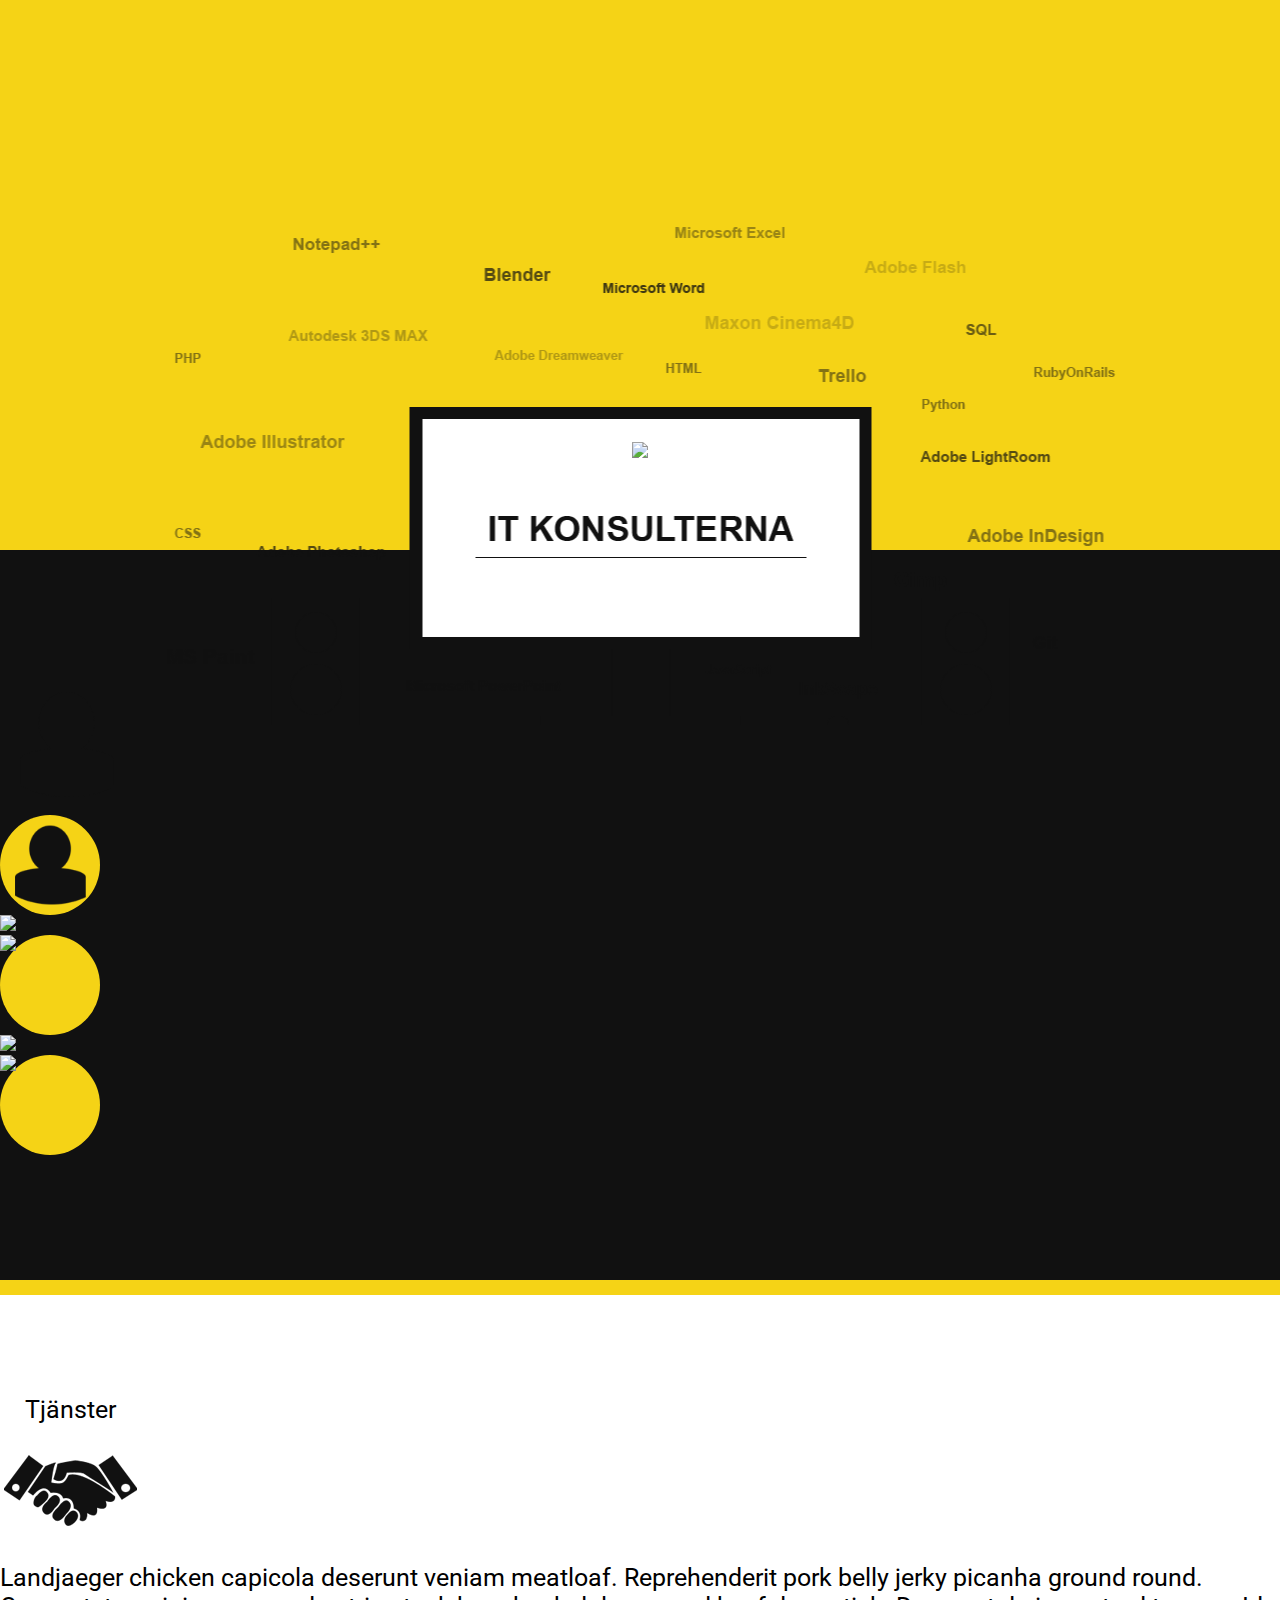
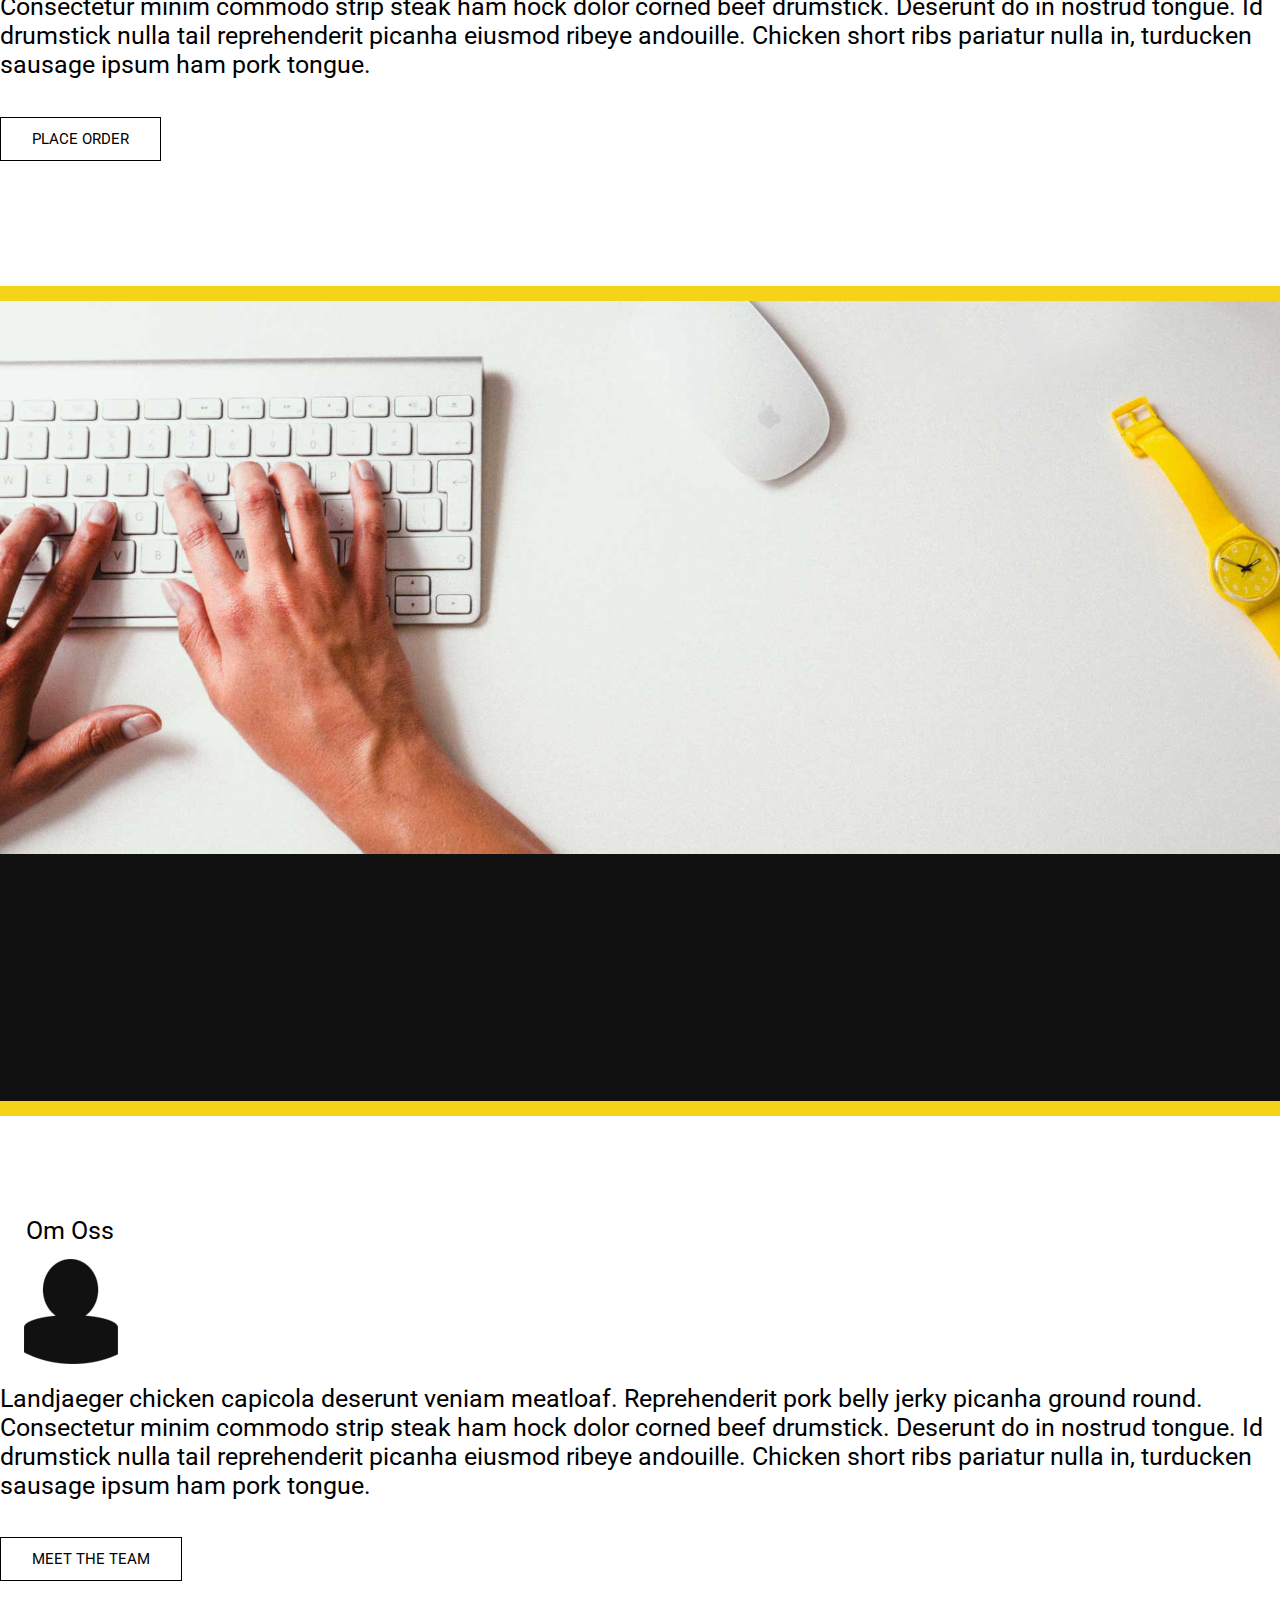
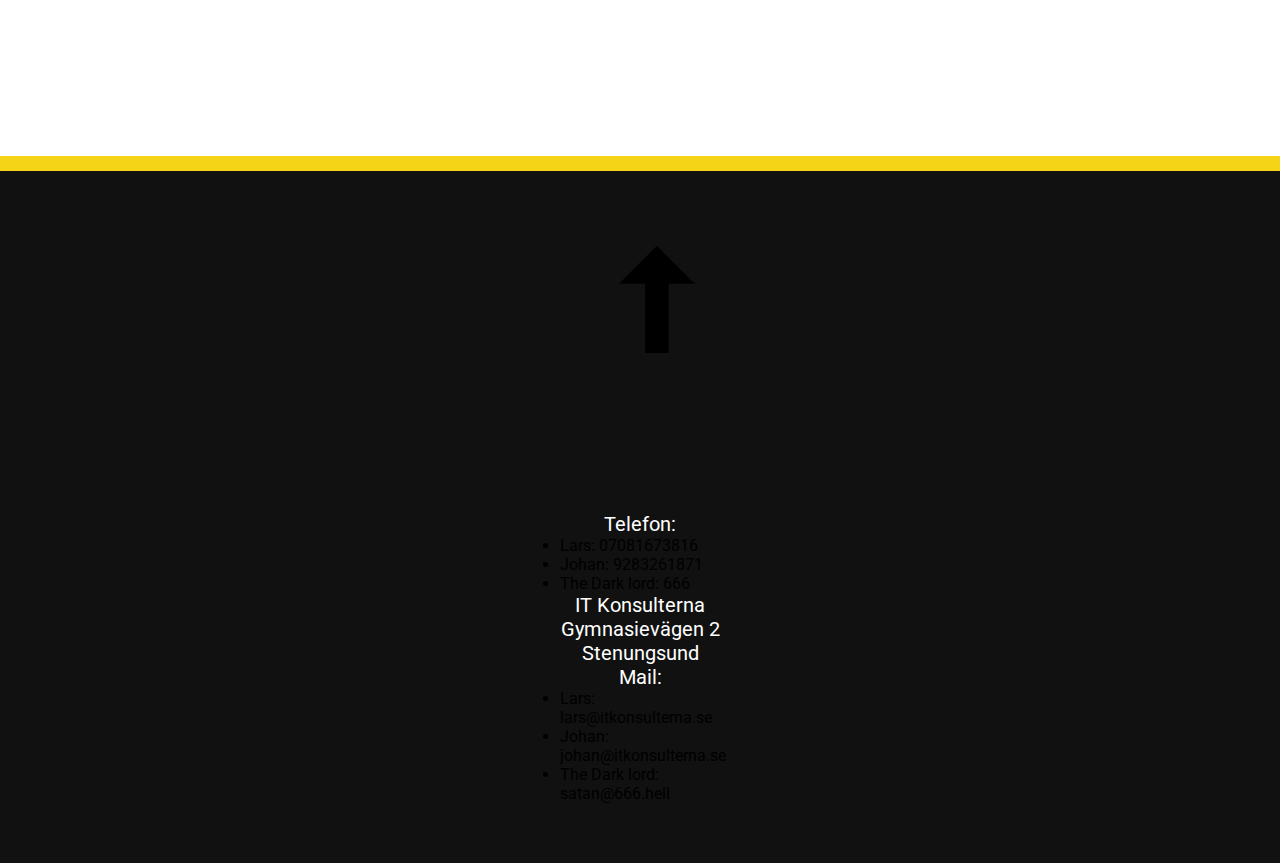
==== index.html @ ae610b3d "Fixed Conflict" ====
<!DOCTYPE html>
<html>
<head>

<title>IT Konsulterna</title>
    
<meta charset="UTF-8">

<!-- Latest compiled and minified CSS -->
<link rel="stylesheet" href="https://maxcdn.bootstrapcdn.com/bootstrap/3.3.6/css/bootstrap.min.css" integrity="sha384-1q8mTJOASx8j1Au+a5WDVnPi2lkFfwwEAa8hDDdjZlpLegxhjVME1fgjWPGmkzs7" crossorigin="anonymous">

<!-- reset css dokument -->    
<link rel="stylesheet" type="text/css" href="http://yui.yahooapis.com/3.18.1/build/cssreset/cssreset-min.css">

    
<!-- this is font -->
<link href='https://fonts.googleapis.com/css?family=Roboto' rel='stylesheet' type='text/css'>

<link rel="stylesheet" href="css/Style.css" type="text/css">

</head>
<body>

<div class="container-fluid">
    
    
    <div class="row">
        <div class="col-lg-12 header">
            <img class="header-img" src="images/Header.png" onmousedown="return false" onmouseup="return this.onclick() || this.click()"/>
			<img class="header-light" src="images/Header-light.png" onmousedown="return false" onmouseup="return this.onclick() || this.click()"/>
        </div>
    </div>
    
<!-- The menu -->
    <div class="row">
        <div class="col-md-12">
            <div class="row">
                <div class="col-md-4">
                    <div class="row">
                        <div class="col-md-2">
                        </div>
                        <div class="col-md-4">
                            <div class="row">
                                <div class="col-md-4">
                                </div>
                                <div class="row">
                                    <div class="col-md-1 col-md-offset-12 col-md-pull-1 col-md-pull-8">
                                        <a href="#omoss"><span><img class="om img-responsive" src="images/Om-Oss.png"/></span></a>
                                        <a href="#" class="om-a">
										<span class="image-content"><img class="om img-responsive" src="images/Om-Oss.png"/></span>
										
										</a>
                                    </div>
                                </div>
                            </div>
                        </div>
                    </div>
                </div>
                <div class="col-md-4">
                    <div class="row">
                        <div class="col-md-3">
                        </div>
                        <div class="row">
                            <div class="col-md-2">
                                <div class="row">
                                    <div class="col-md-1 col-md-offset-12 col-md-pull-1 col-md-pull-8">
                                        <a href="#services"><span><img class="tjanster img-responsive" src="images/tjanster.png"/></span></a>
                                        <a href="#" class="tjanster-a">
										<span class="image-content"><img class="tjanster img-responsive" src="images/tjanster.png"/></span>
										
										</a>
                                    </div>
                                </div>
                            </div>
                        </div>
                    </div>
                </div>
                <div class="col-md-4">
                    <div class="row">
                        <div class="col-md-2">
                        </div>
                        <div class="col-md-4">
                            <div class="row">
                                <div class="col-md-4">
                                </div>
                                <div class="row">
                                    <div class="col-md-4 col-md-offset-9">
                                        <a href="#kontakt"><span><img class="kontakt img-responsive" src="images/kontakt.png"/></span></a>
                                        <a href="#" class="kontakt-a">
										<span class="image-content"><img class="kontakt img-responsive" src="images/kontakt.png"/></span>
										
										</a>
                                    </div>
                                </div>
                            </div>
                        </div>
                    </div>
                </div>
            </div>
        </div>
    </div>
    
    <div class="services">
        <section id="services">
        <div class="row">
        
        <div class="col-md-2 col-md-offset-2">
            
            <div class="littlelogo"><p>Tjänster</p> </div>
            
           
            <div class="littlelogo">
            <img class="img-responsive" src="images/Tjanster.png">
            </div>
            
        </div>
            
        <div class="col-md-6 col-md-offset-1">
            
            <p>Landjaeger chicken capicola deserunt veniam meatloaf. Reprehenderit pork belly jerky picanha ground round. Consectetur minim commodo strip steak ham hock dolor corned beef drumstick. Deserunt do in nostrud tongue. Id drumstick nulla tail reprehenderit picanha eiusmod ribeye andouille. Chicken short ribs pariatur nulla in, turducken sausage ipsum ham pork tongue.</p>
			
			<a href="#" class="readMore">Place Order</a>
            
        </div>
        
        
        </div>
    
    </section>
    
    </div>

    

    
    <div class="row image-bg-fixed-height"></div>
        
    
    
    
    
    
    <div class="omoss">
        <section id="omoss">
        <div class="row">
        
        <div class="col-md-2 col-md-offset-2">
            
            <div class="littlelogo"><p>Om Oss</p> </div>
            
           
            <div class="littlelogo">
            <img class="img-responsive" src="images/Om-Oss.png">
            </div>
            
        </div>
            
        <div class="col-md-6 col-md-offset-1">
            
            <p>Landjaeger chicken capicola deserunt veniam meatloaf. Reprehenderit pork belly jerky picanha ground round. Consectetur minim commodo strip steak ham hock dolor corned beef drumstick. Deserunt do in nostrud tongue. Id drumstick nulla tail reprehenderit picanha eiusmod ribeye andouille. Chicken short ribs pariatur nulla in, turducken sausage ipsum ham pork tongue.</p>
            
			<a href="#" class="readMore">Meet the Team</a>
			
        </div>
        
        
        </div>
    
    
    </section>
    </div>

    
    <div class="row">
    <div class="arrow">

        <a href="#top"> <span><img class="top img-responsive" src="images/arrow.png"/></span></a>
        
    </div>
    
    </div>
    
    
    
    
    

<footer class="footer">
<section id="kontakt">
    <div class="row">
        
        <div class="col-xs-6 col-sm-4">
        
        <p>Telefon:</p>
        <ul>
            <li>Lars: 07081673816</li>
            <li>Johan: 9283261871</li>
            <li>The Dark lord: 666</li>
        </ul>
            
            
            
        </div>
        
        <div class="col-xs-6 col-sm-4">
        
            <p>IT Konsulterna</p>
            <p>Gymnasievägen 2</p>
            <p>Stenungsund</p>
        </div>
    
        
        <div class="col-xs-6 col-sm-4">
        
            <p>Mail:</p>
            <ul>
            <li>Lars: lars@itkonsulterna.se</li>
            <li>Johan: johan@itkonsulterna.se</li>
            <li>The Dark lord: satan@666.hell</li>
            </ul>
        
        </div>
    
    
    </div>
    </section>
</footer>  
</div> 
</body>
</html>
---- css/Style.css ----
* {
    margin: 0;
    padding: 0;
    font-family: 'Roboto', sans-serif;
}

.container-fluid { 
    padding: 0px;
}

.row {
    width: 100%;
    margin-left: 0px;
    margin-right: 0px;

}

.col-md-12 {
    margin-top: 8em;
}

body {
    background: #111111;
    animation-name: example;
    animation-duration: 2s;
}

.header {
    height: 550px;
    background: #f5d316;
}

.header-img {
    max-width: 100%;
    position: absolute;
    top: 50%;
    left: 50%;
    margin-right: -50%;
    transform: translate(-50%, -50%);
}

.header-light {
	max-width: 100%;
	position: absolute;
	top: 50%;
	left: 50%;
	margin-right: -50%;
	transform: translate(-50%, -50%);
}

@keyframes blink {
    0% {
        opacity: 1;
    }
    50% {
        opacity: 0;
    }
    100% {
        opacity: 1;
    }
}

.header-light {
    animation: blink 3s;
    animation-iteration-count: infinite;
}

a span.image-content {
    border-radius: 100%;
    display: block;
    width: 100px;
    height: 100px;
    background: #f5d316;
}

.arrow {
width: 100px;
margin: 0 auto;
margin-top: 4em;
}

img.om {
    max-width: 100%;
    max-height: 100%;
}


footer {
 
    text-align: center;
    font-size: 20px;
    padding-top: 7em;
    padding-bottom: 3em;
    
}

.image-bg-fixed-height {

    background: url('keyboard.jpg') no-repeat;
    height: 50em;
    background-size: 100% auto;

}

footer p {
 color: white;
}

ul {
 
   margin: 0 auto;
    text-align: left;
    width: 10em;
    font-size: 16px;
}

.services {
    padding-top: 4em;
    padding-bottom: 5em;
    margin-top: 5em;
    font-size: 25px;
    background-color: white;
    width: 100%;
    border-top: 15px solid #f5d316;
    border-bottom: 15px solid #f5d316;

}

.omoss {
    
    padding-top: 4em;
    padding-bottom: 7em;
    font-size: 25px;
    background-color: white;
    width: 100%;
    border-top: 15px solid #f5d316;
    border-bottom: 15px solid #f5d316;
    
}


.littlelogo {
 width: 140px;
 text-align: center;
}

.readMore {
		text-transform: uppercase;
		font-size: 0.6em;
		border: 1px solid black;
		display: inline-block;
		color: black;
		padding: 12px 31px;
		transition: all 0.1s linear;
		margin: 0;
		text-decoration: none;
		margin-top: 2.5em;
}
	
.readMore:hover {
		background: black;
		color: white;
		transition: all 0.1s linear;
		text-decoration: none;
}
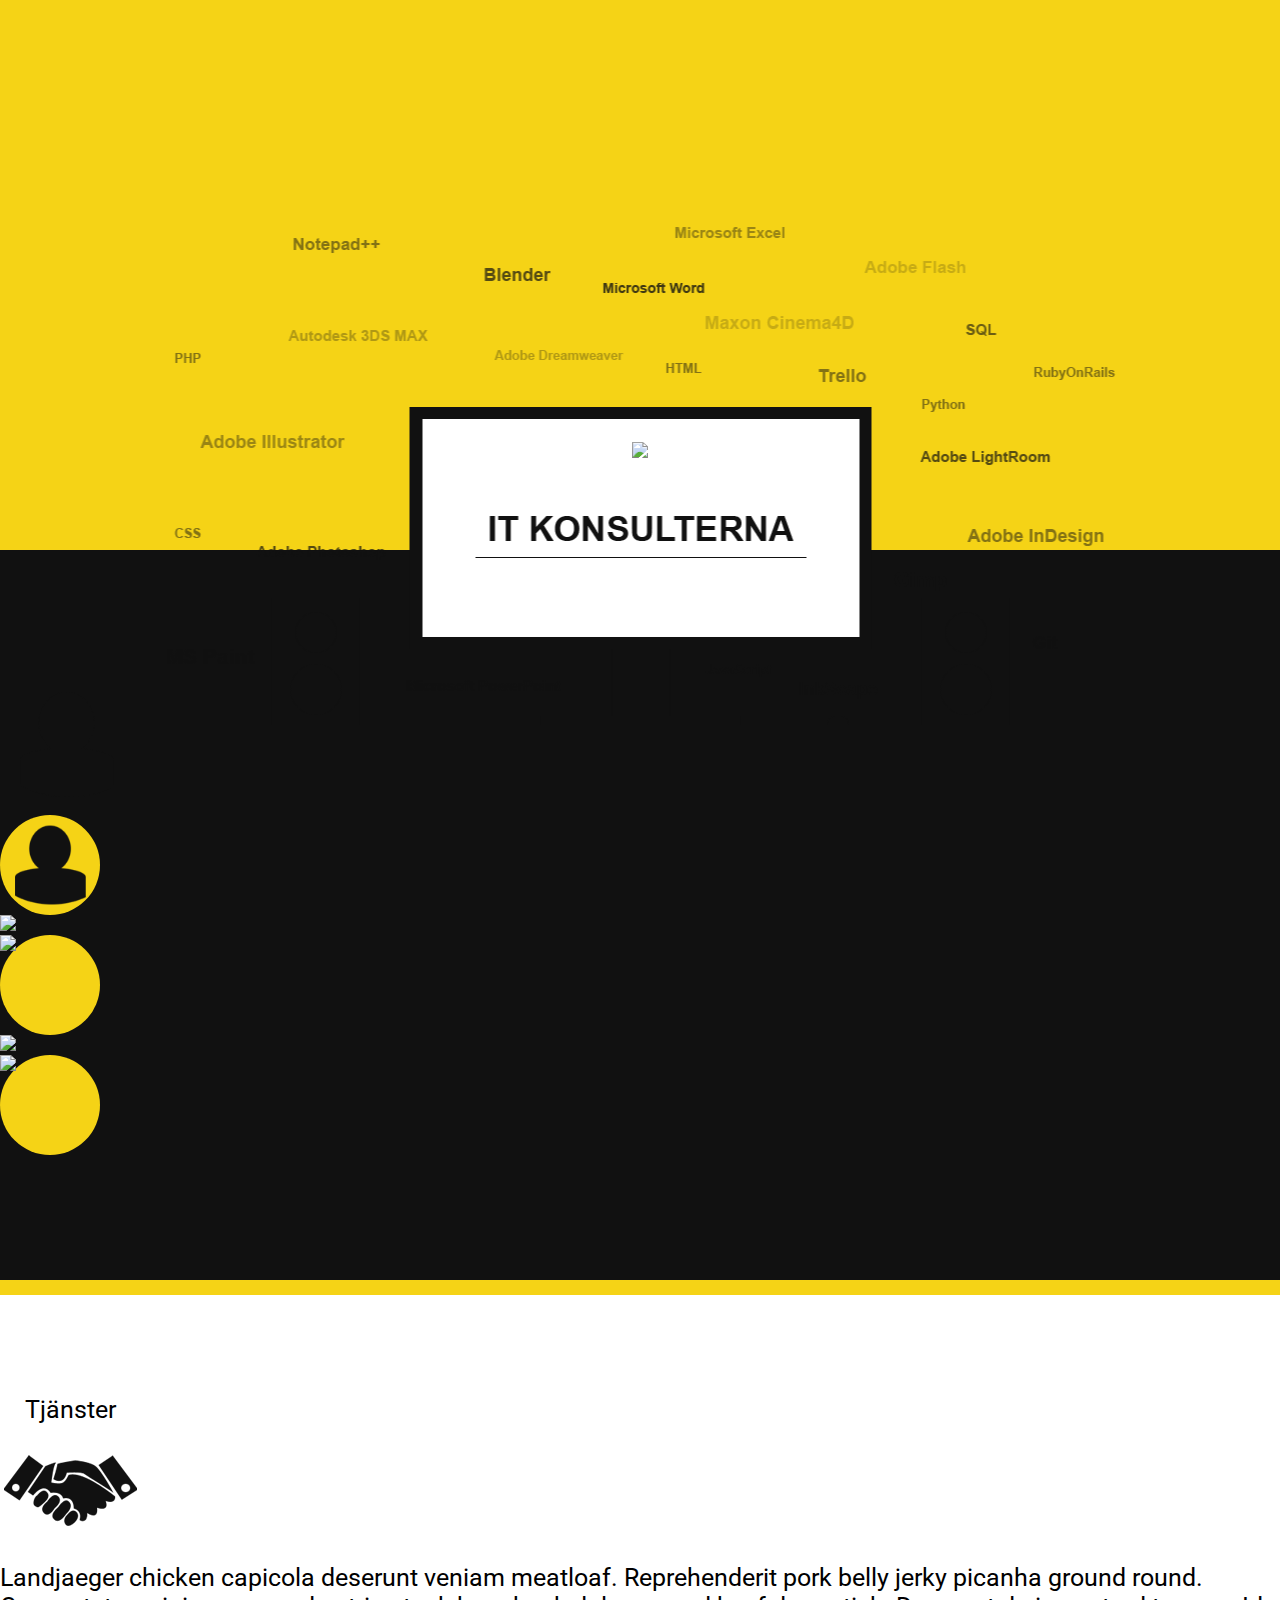
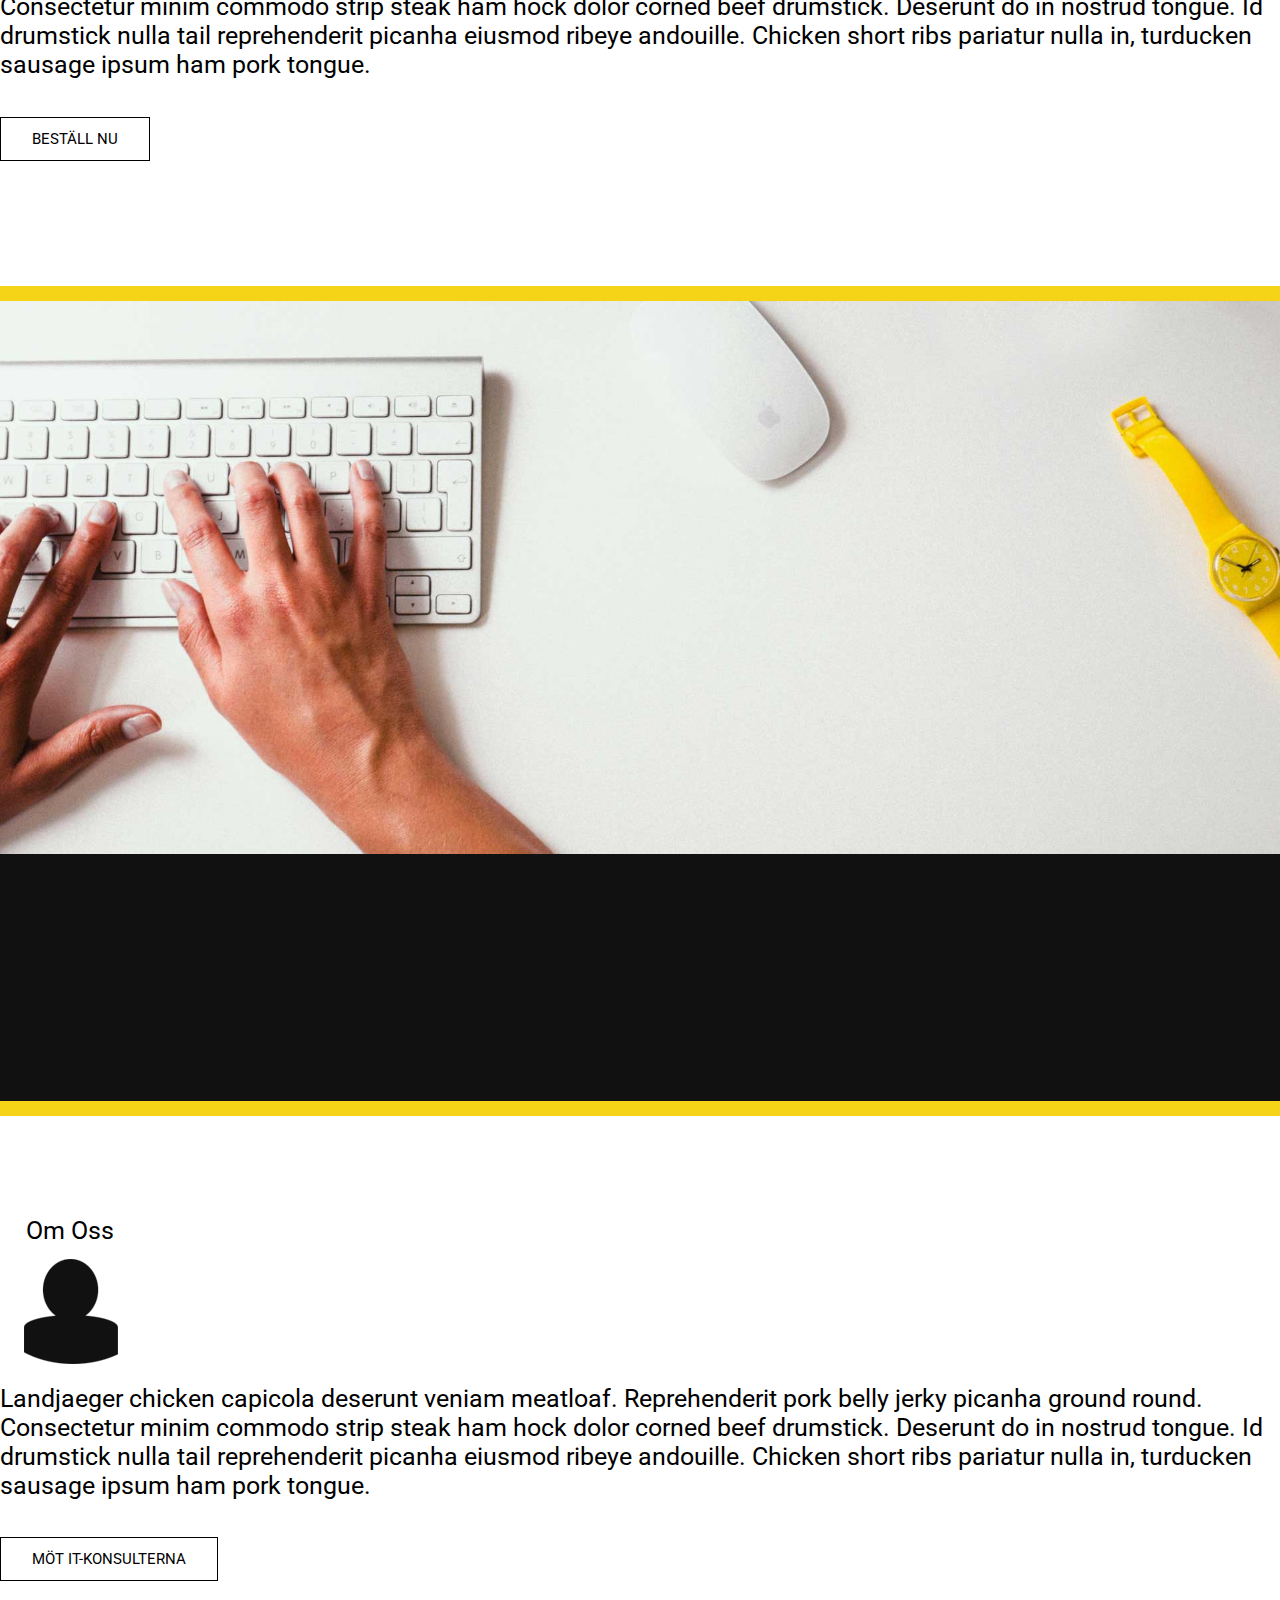
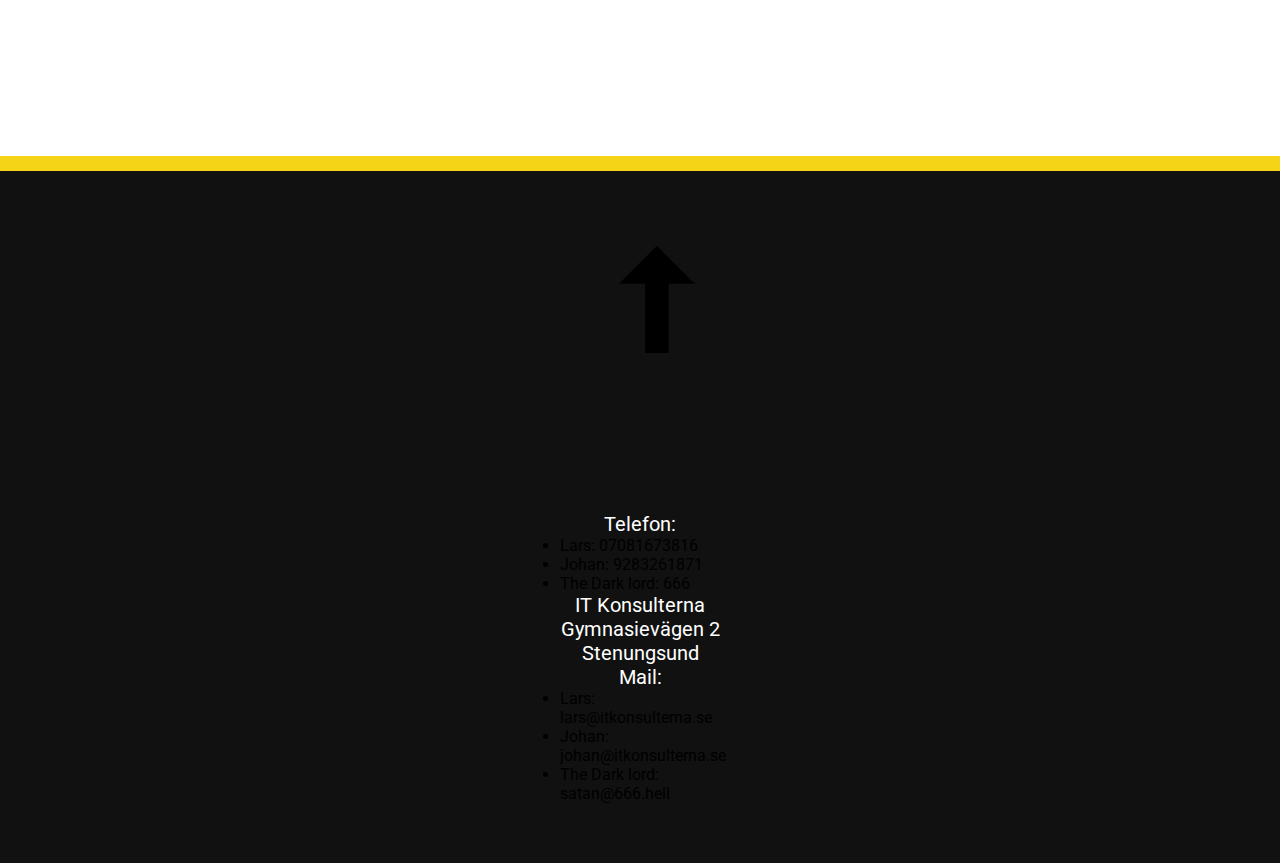
==== commit 1b5882e6: "Yes" ====
--- a/index.html
+++ b/index.html
@@ -119,7 +119,7 @@
             
             <p>Landjaeger chicken capicola deserunt veniam meatloaf. Reprehenderit pork belly jerky picanha ground round. Consectetur minim commodo strip steak ham hock dolor corned beef drumstick. Deserunt do in nostrud tongue. Id drumstick nulla tail reprehenderit picanha eiusmod ribeye andouille. Chicken short ribs pariatur nulla in, turducken sausage ipsum ham pork tongue.</p>
 			
-			<a href="#" class="readMore">Place Order</a>
+			<a href="#" class="readMore">BESTÄLL NU</a>
             
         </div>
         
@@ -159,7 +159,7 @@
             
             <p>Landjaeger chicken capicola deserunt veniam meatloaf. Reprehenderit pork belly jerky picanha ground round. Consectetur minim commodo strip steak ham hock dolor corned beef drumstick. Deserunt do in nostrud tongue. Id drumstick nulla tail reprehenderit picanha eiusmod ribeye andouille. Chicken short ribs pariatur nulla in, turducken sausage ipsum ham pork tongue.</p>
             
-			<a href="#" class="readMore">Meet the Team</a>
+			<a href="#" class="readMore">MÖT IT-KONSULTERNA</a>
 			
         </div>
         
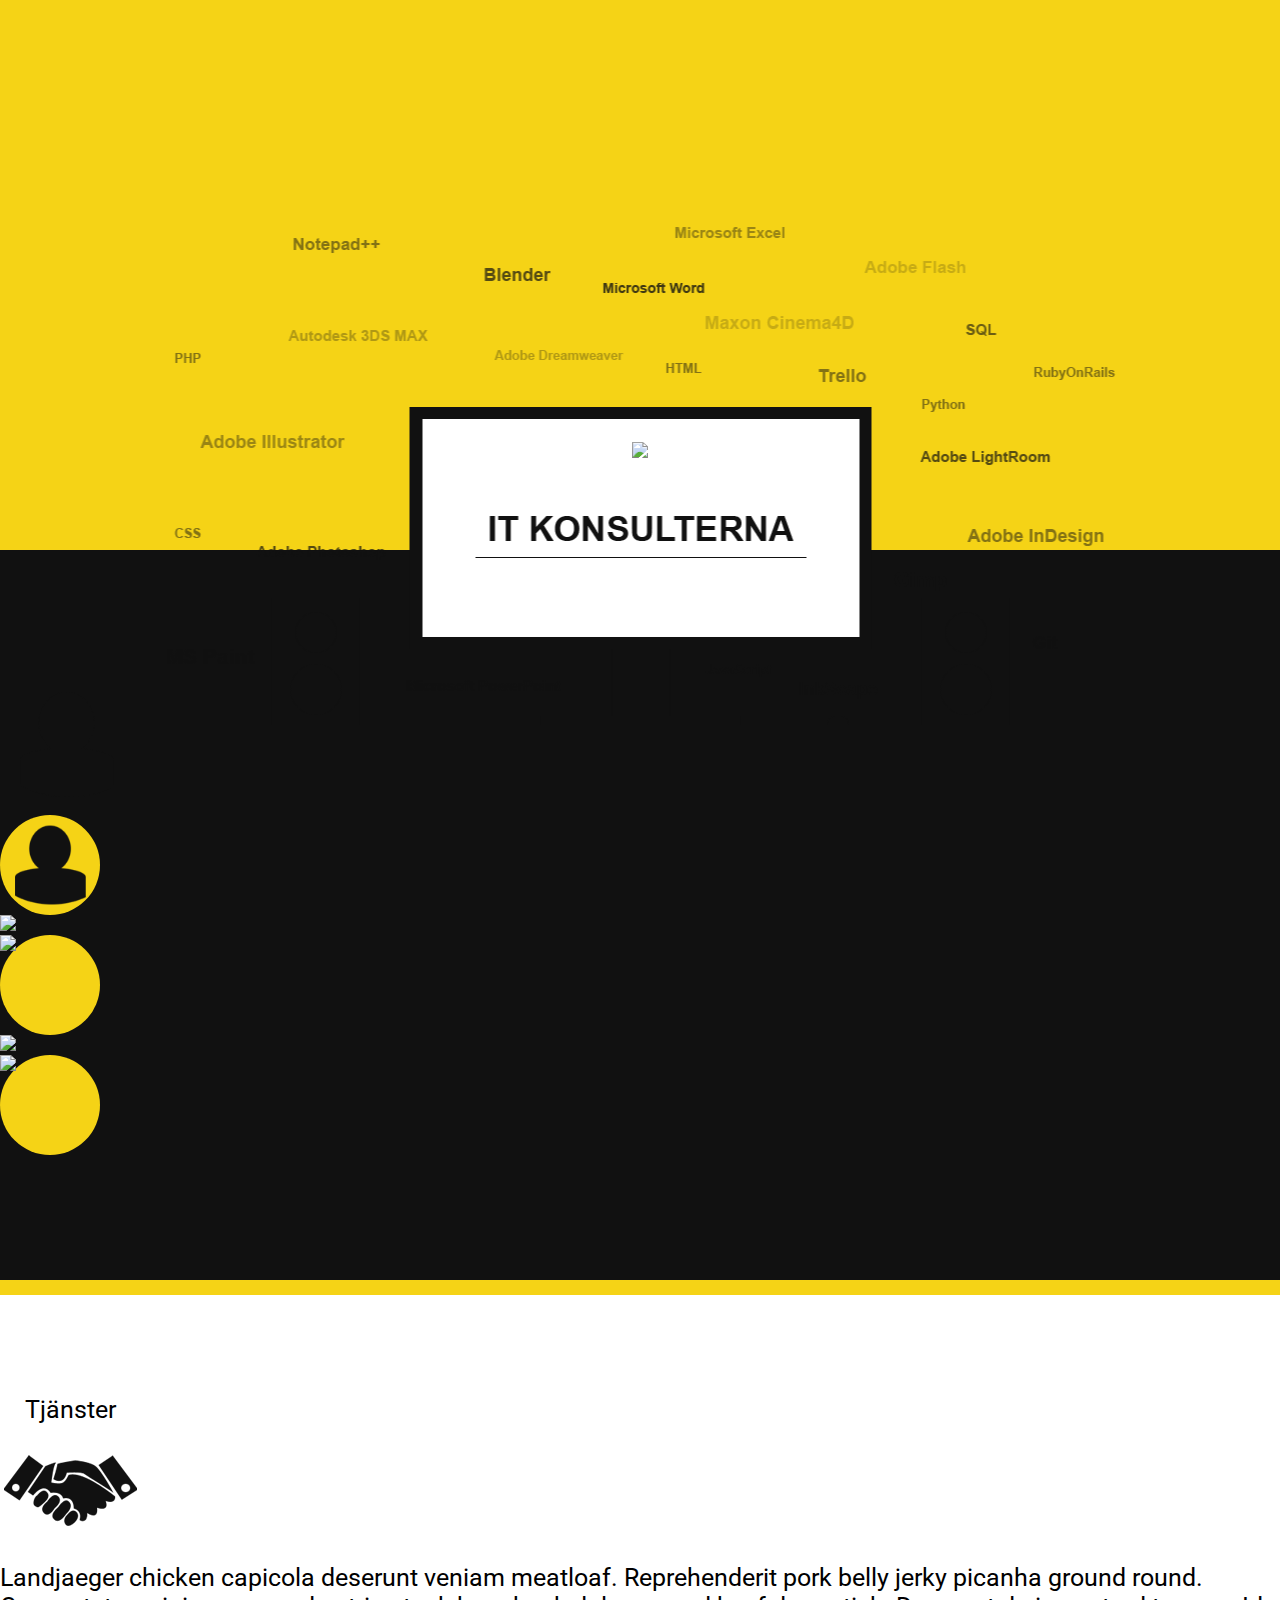
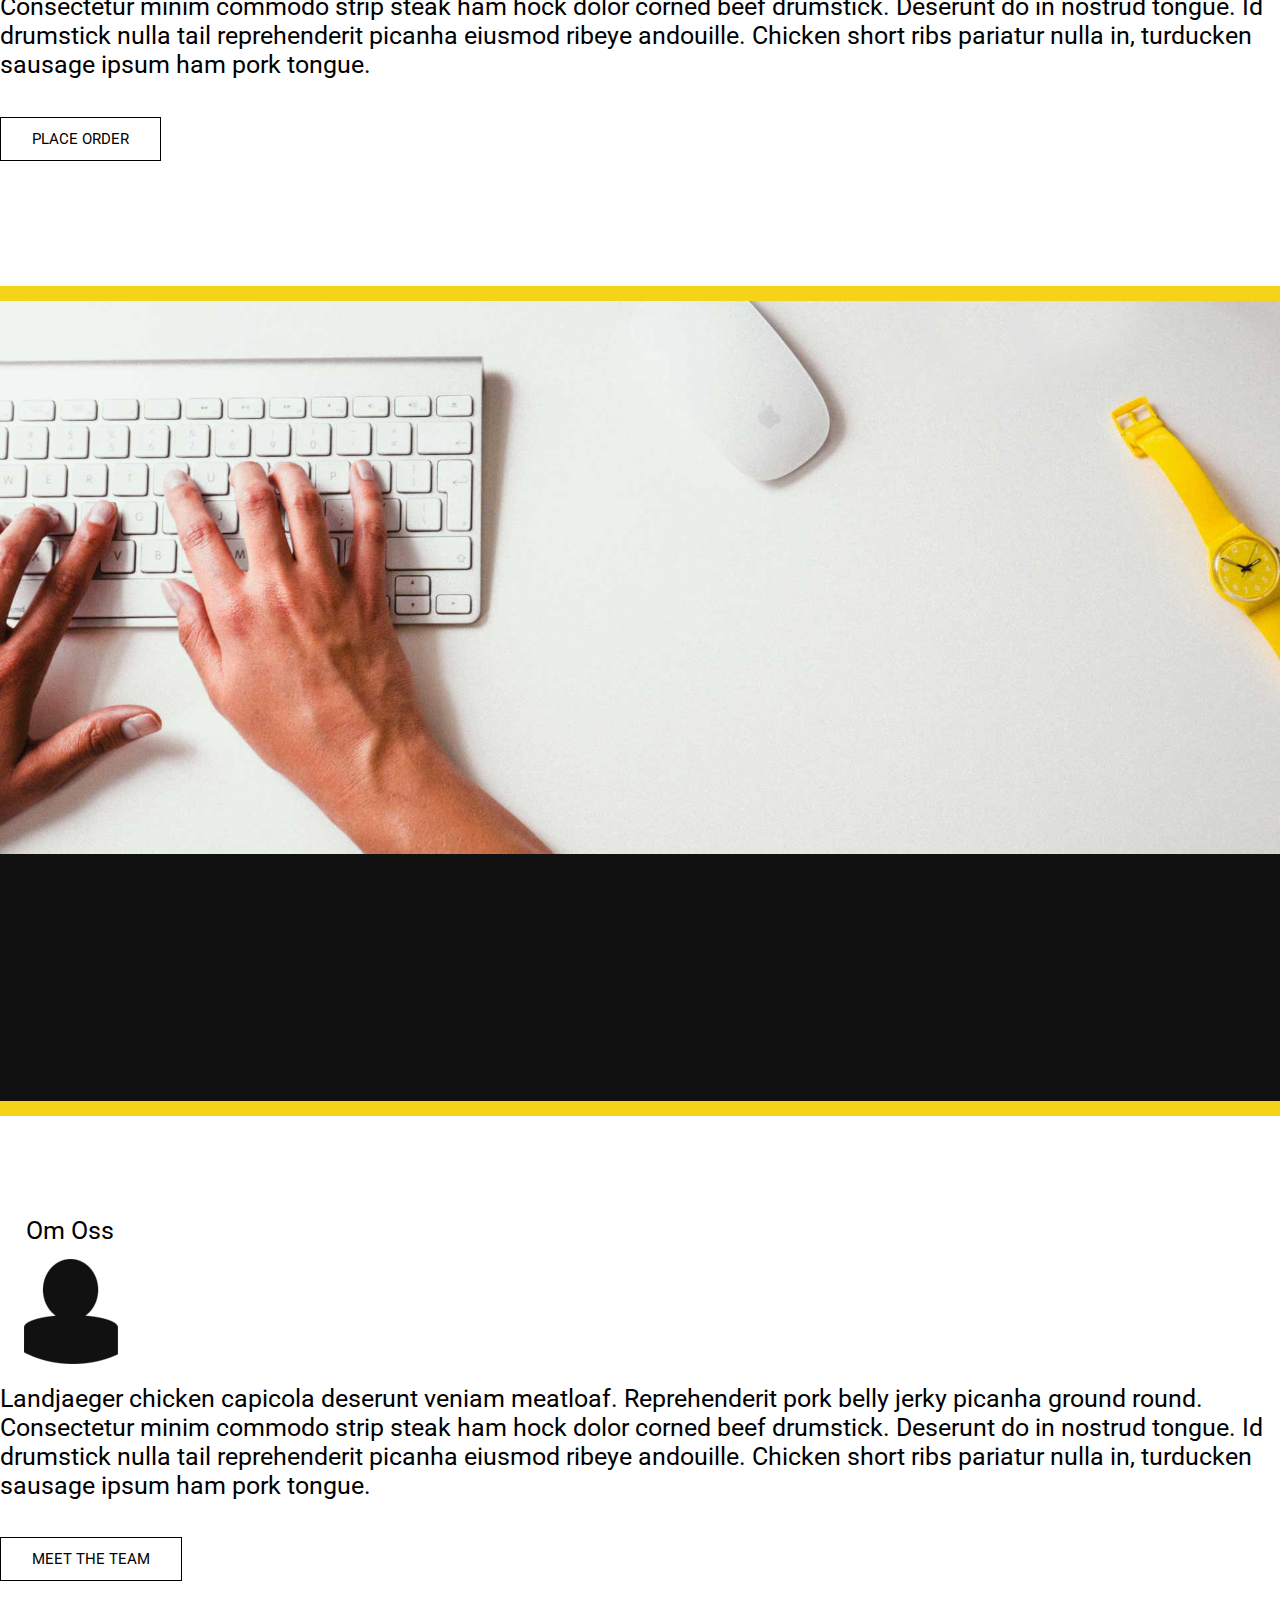
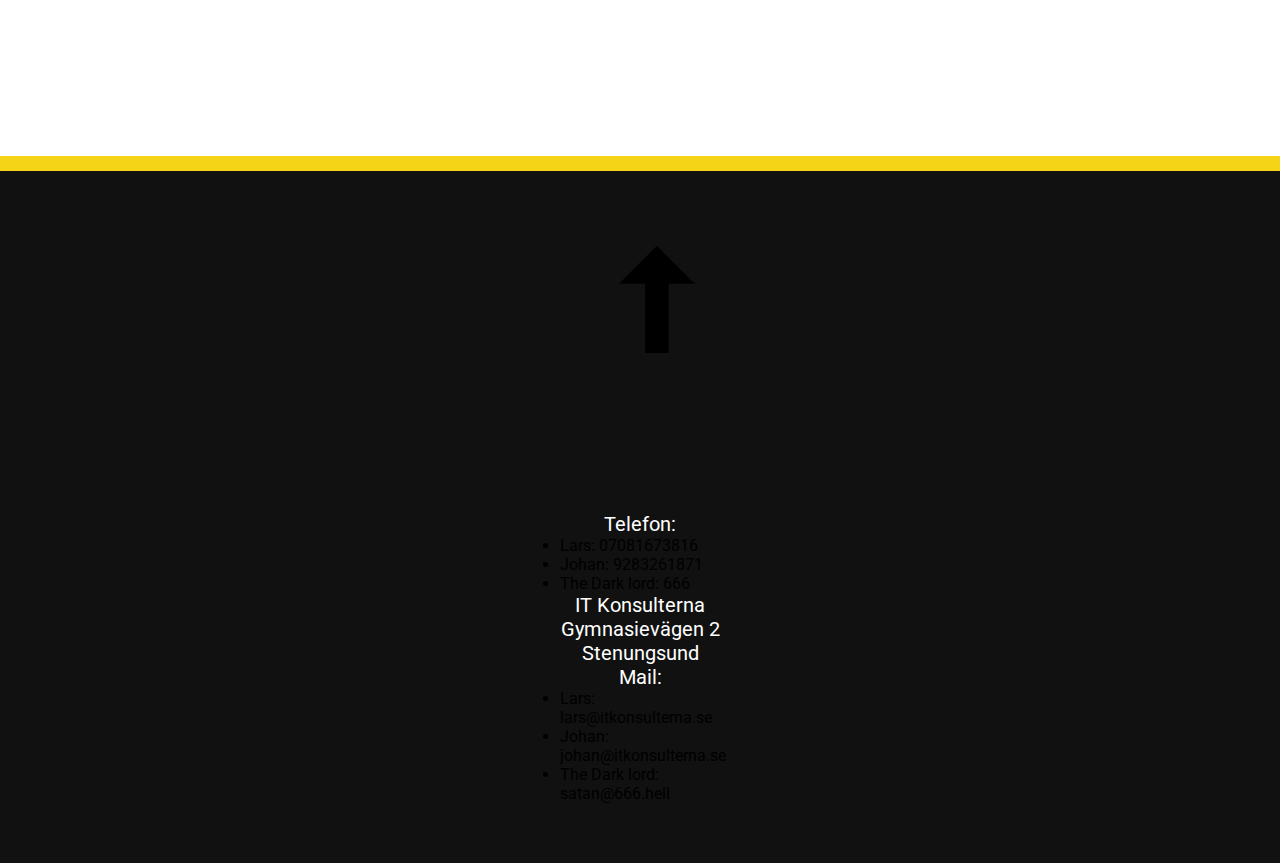
==== commit 0aaa1a80: "fixed länkar" ====
--- a/index.html
+++ b/index.html
@@ -45,11 +45,14 @@
                                 </div>
                                 <div class="row">
                                     <div class="col-md-1 col-md-offset-12 col-md-pull-1 col-md-pull-8">
+
                                         <a href="#omoss"><span><img class="om img-responsive" src="images/Om-Oss.png"/></span></a>
-                                        <a href="#" class="om-a">
+
+                                        <a href="#omoss" class="om-a">
 										<span class="image-content"><img class="om img-responsive" src="images/Om-Oss.png"/></span>
 										
 										</a>
+
                                     </div>
                                 </div>
                             </div>
@@ -64,8 +67,10 @@
                             <div class="col-md-2">
                                 <div class="row">
                                     <div class="col-md-1 col-md-offset-12 col-md-pull-1 col-md-pull-8">
+
                                         <a href="#services"><span><img class="tjanster img-responsive" src="images/tjanster.png"/></span></a>
-                                        <a href="#" class="tjanster-a">
+
+                                        <a href="#services" class="tjanster-a">
 										<span class="image-content"><img class="tjanster img-responsive" src="images/tjanster.png"/></span>
 										
 										</a>
@@ -85,8 +90,9 @@
                                 </div>
                                 <div class="row">
                                     <div class="col-md-4 col-md-offset-9">
+
                                         <a href="#kontakt"><span><img class="kontakt img-responsive" src="images/kontakt.png"/></span></a>
-                                        <a href="#" class="kontakt-a">
+                                        <a href="#kontakt" class="kontakt-a">
 										<span class="image-content"><img class="kontakt img-responsive" src="images/kontakt.png"/></span>
 										
 										</a>
@@ -119,7 +125,7 @@
             
             <p>Landjaeger chicken capicola deserunt veniam meatloaf. Reprehenderit pork belly jerky picanha ground round. Consectetur minim commodo strip steak ham hock dolor corned beef drumstick. Deserunt do in nostrud tongue. Id drumstick nulla tail reprehenderit picanha eiusmod ribeye andouille. Chicken short ribs pariatur nulla in, turducken sausage ipsum ham pork tongue.</p>
 			
-			<a href="#" class="readMore">BESTÄLL NU</a>
+			<a href="#" class="readMore">Place Order</a>
             
         </div>
         
@@ -159,7 +165,7 @@
             
             <p>Landjaeger chicken capicola deserunt veniam meatloaf. Reprehenderit pork belly jerky picanha ground round. Consectetur minim commodo strip steak ham hock dolor corned beef drumstick. Deserunt do in nostrud tongue. Id drumstick nulla tail reprehenderit picanha eiusmod ribeye andouille. Chicken short ribs pariatur nulla in, turducken sausage ipsum ham pork tongue.</p>
             
-			<a href="#" class="readMore">MÖT IT-KONSULTERNA</a>
+			<a href="#" class="readMore">Meet the Team</a>
 			
         </div>
         
--- a/css/Style.css
+++ b/css/Style.css
@@ -3,6 +3,13 @@
     padding: 0;
     font-family: 'Roboto', sans-serif;
 }
+
+@keyframes example {
+    from {background-color: #f5d316;}
+    to {opacity: 1;}
+}
+
+
 
 .container-fluid { 
     padding: 0px;
@@ -144,6 +151,8 @@
  text-align: center;
 }
 
+
+
 .readMore {
 		text-transform: uppercase;
 		font-size: 0.6em;
@@ -162,8 +171,4 @@
 		color: white;
 		transition: all 0.1s linear;
 		text-decoration: none;
-}
-
-
-
-
+		}
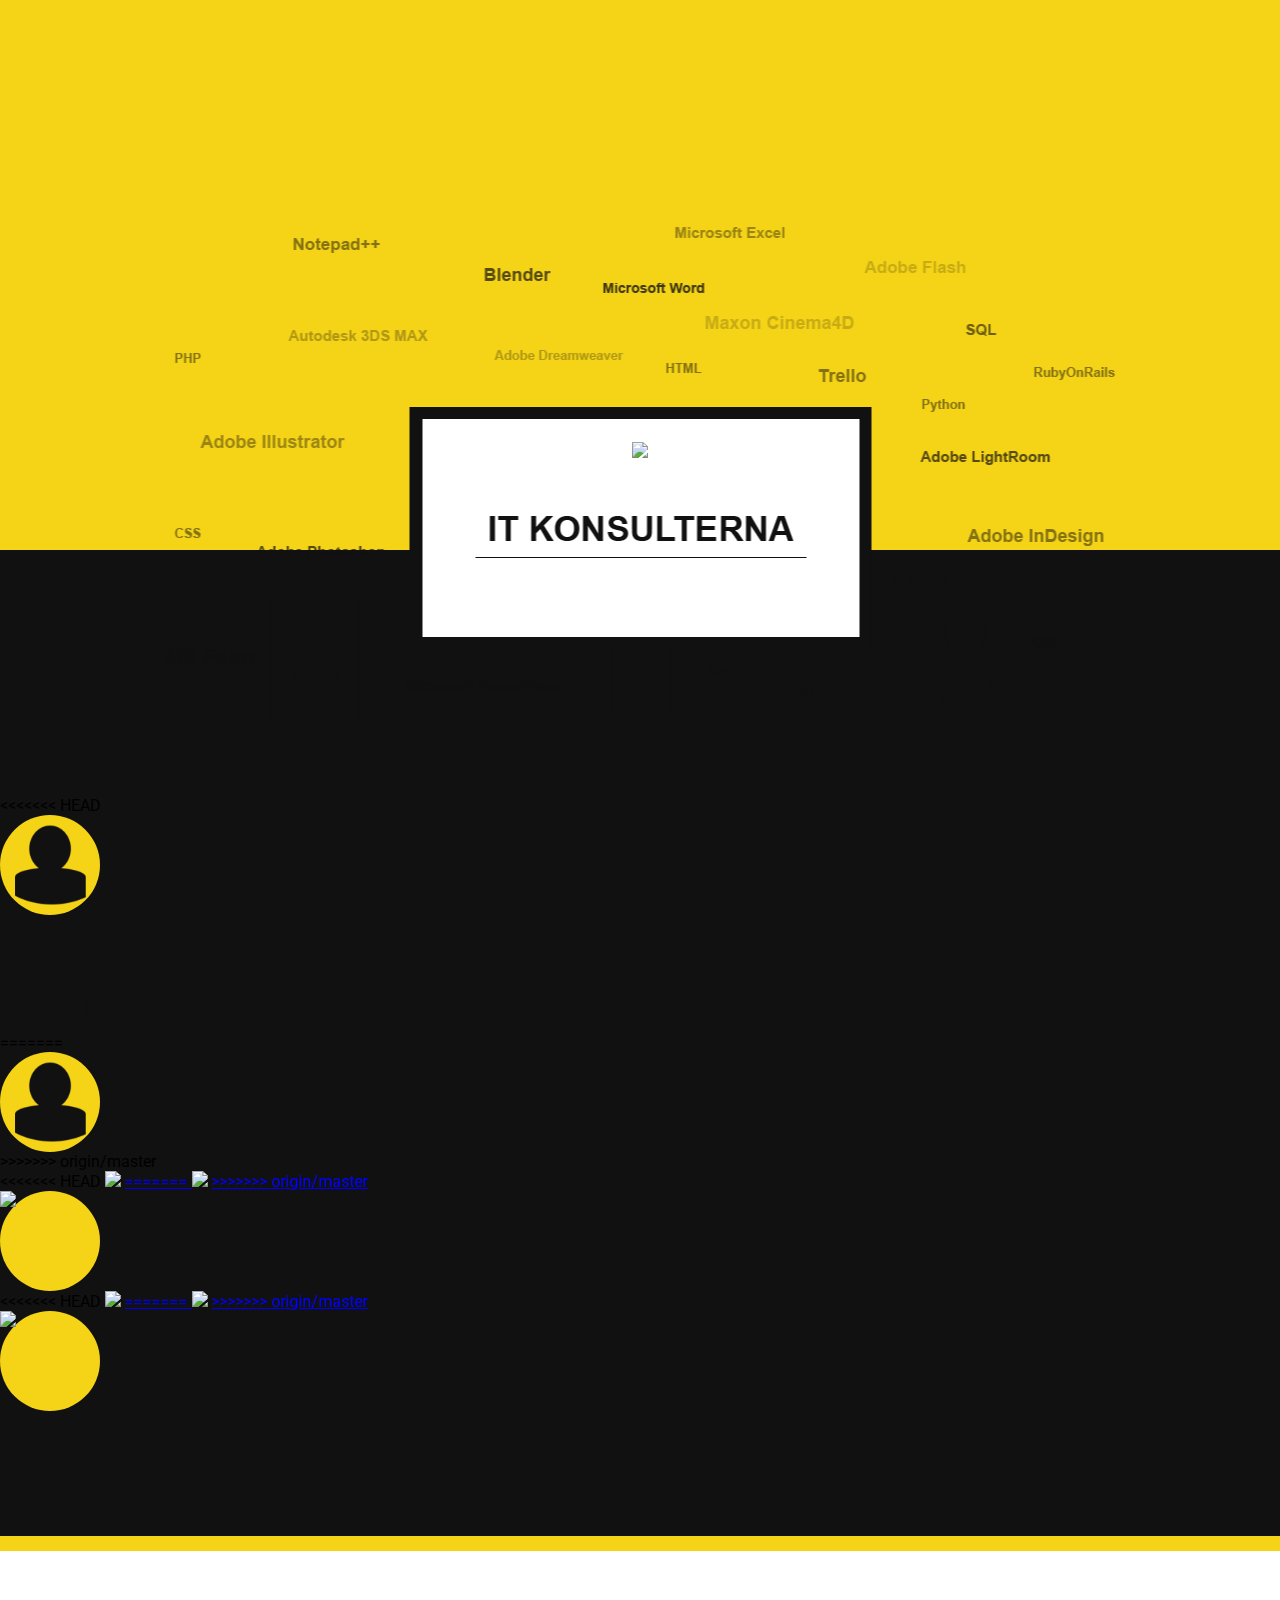
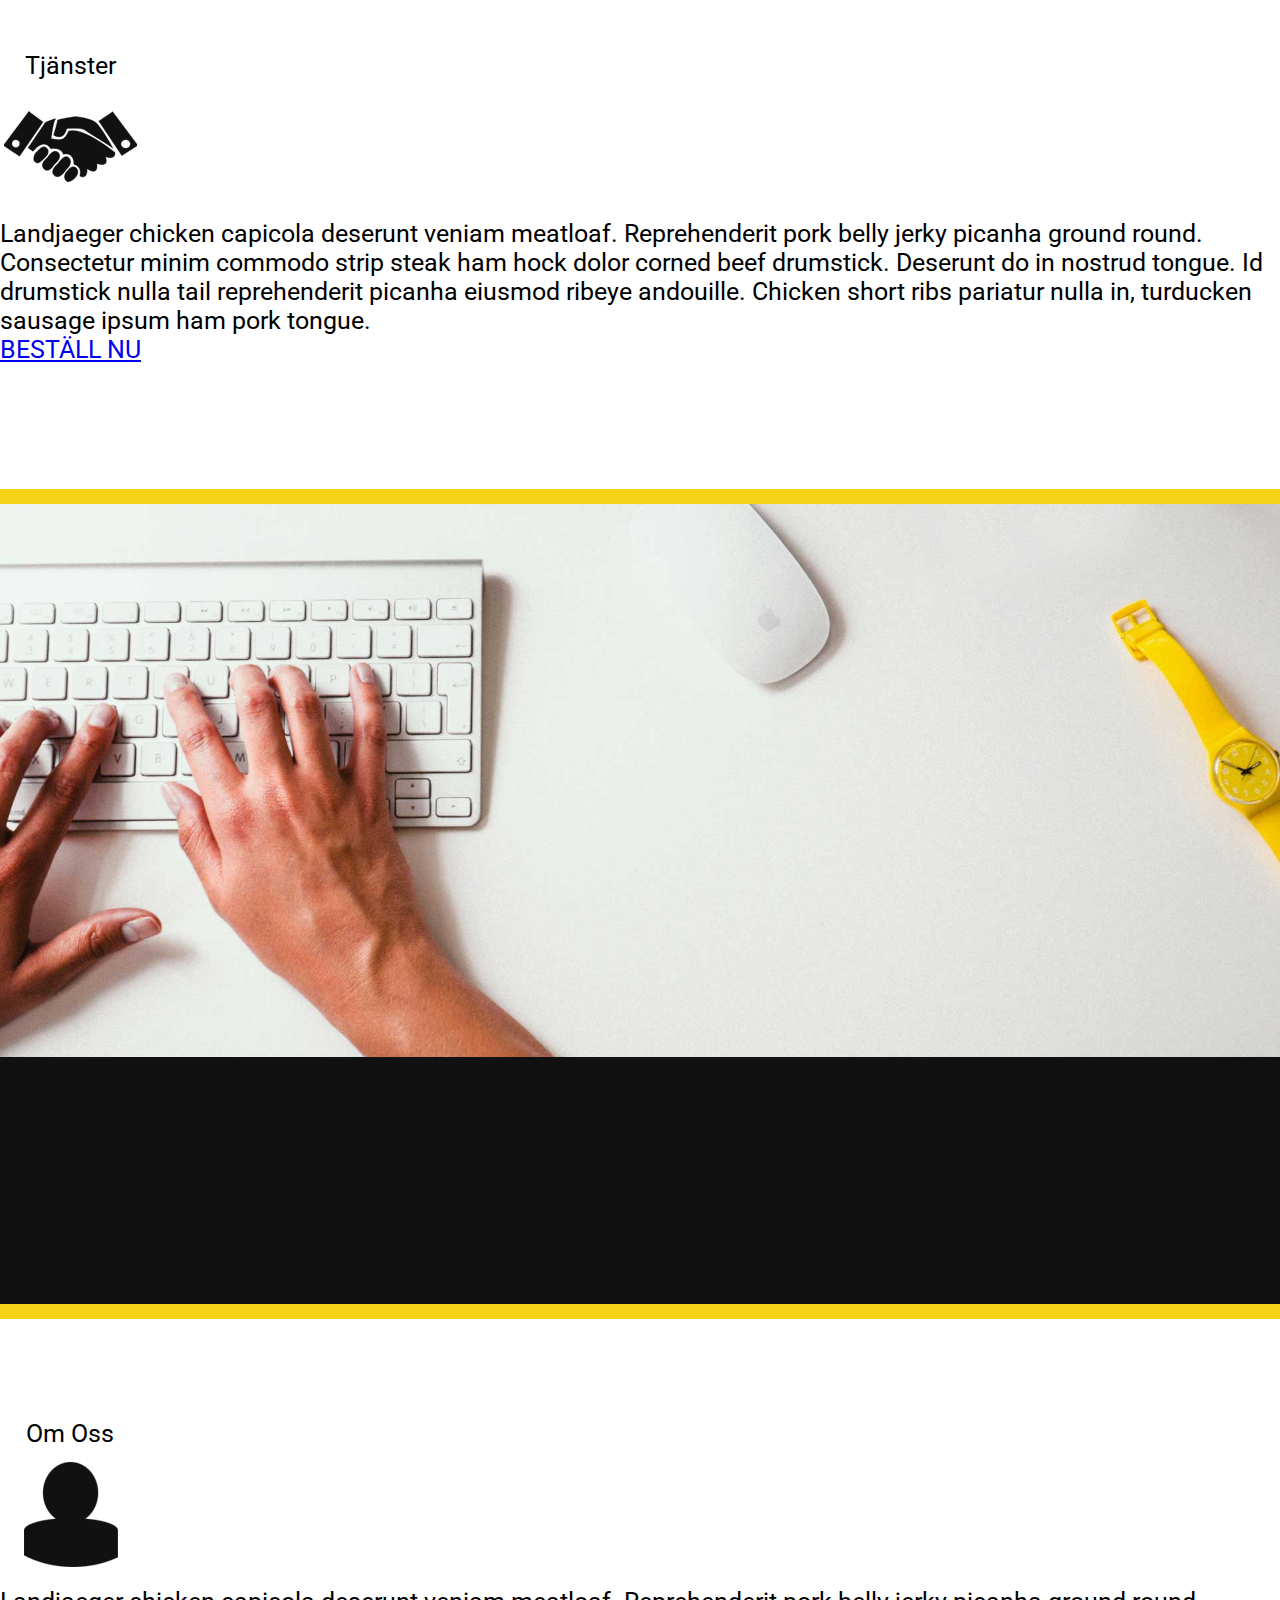
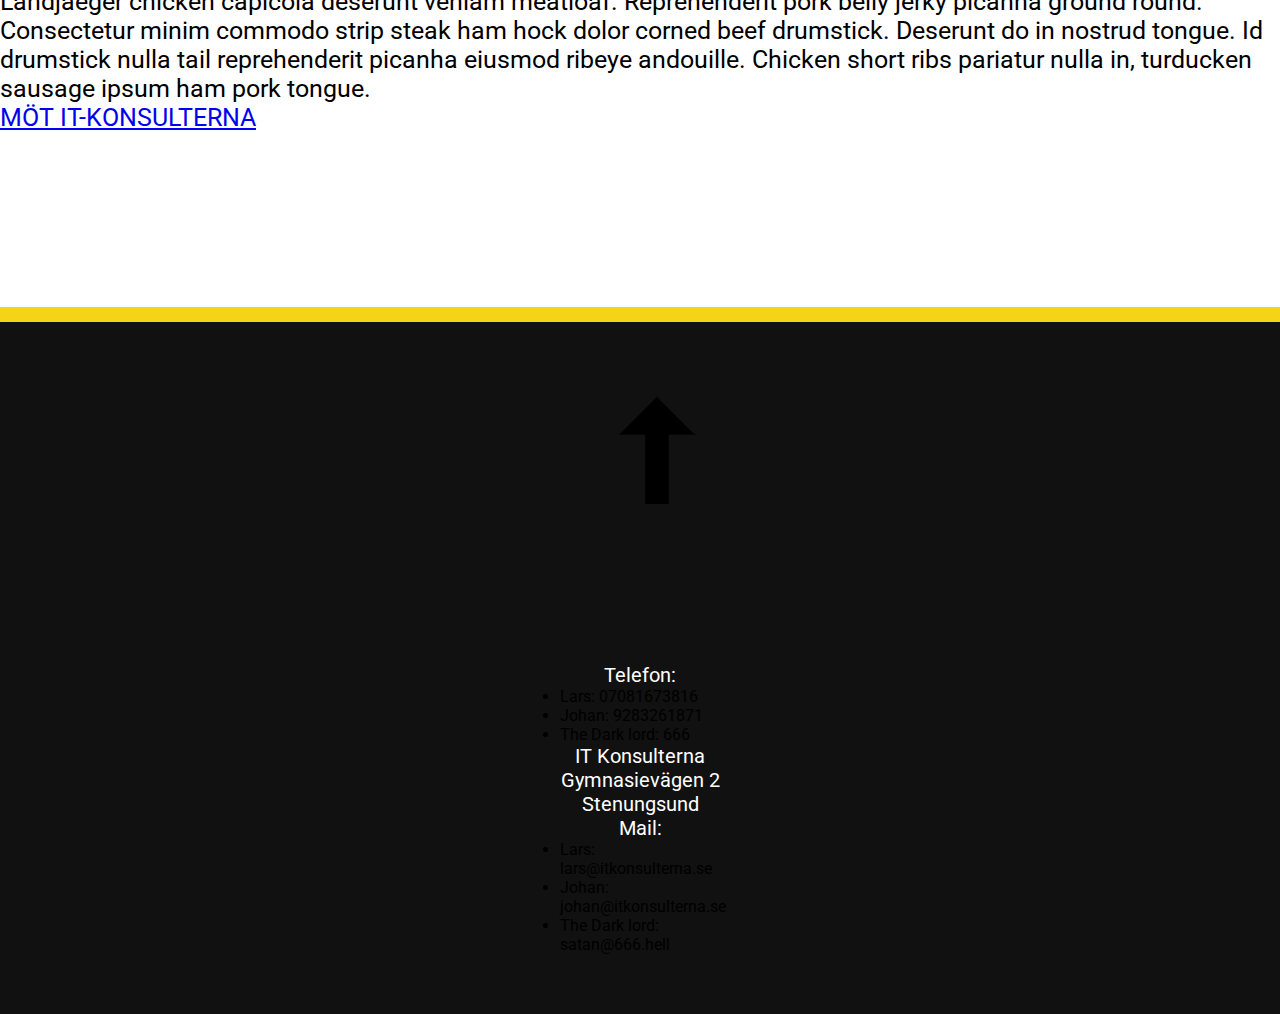
==== commit 2170d5e8: "Merge remote-tracking branch 'origin/master'" ====
--- a/index.html
+++ b/index.html
@@ -45,6 +45,7 @@
                                 </div>
                                 <div class="row">
                                     <div class="col-md-1 col-md-offset-12 col-md-pull-1 col-md-pull-8">
+<<<<<<< HEAD
 
                                         <a href="#omoss"><span><img class="om img-responsive" src="images/Om-Oss.png"/></span></a>
 
@@ -53,6 +54,13 @@
 										
 										</a>
 
+=======
+                                        <a href="#omoss"><span><img class="om img-responsive" src="images/Om-Oss.png"/></span></a>
+                                        <a href="#" class="om-a">
+										<span class="image-content"><img class="om img-responsive" src="images/Om-Oss.png"/></span>
+										
+										</a>
+>>>>>>> origin/master
                                     </div>
                                 </div>
                             </div>
@@ -67,10 +75,15 @@
                             <div class="col-md-2">
                                 <div class="row">
                                     <div class="col-md-1 col-md-offset-12 col-md-pull-1 col-md-pull-8">
+<<<<<<< HEAD
 
                                         <a href="#services"><span><img class="tjanster img-responsive" src="images/tjanster.png"/></span></a>
 
                                         <a href="#services" class="tjanster-a">
+=======
+                                        <a href="#services"><span><img class="tjanster img-responsive" src="images/tjanster.png"/></span></a>
+                                        <a href="#" class="tjanster-a">
+>>>>>>> origin/master
 										<span class="image-content"><img class="tjanster img-responsive" src="images/tjanster.png"/></span>
 										
 										</a>
@@ -90,9 +103,14 @@
                                 </div>
                                 <div class="row">
                                     <div class="col-md-4 col-md-offset-9">
+<<<<<<< HEAD
 
                                         <a href="#kontakt"><span><img class="kontakt img-responsive" src="images/kontakt.png"/></span></a>
                                         <a href="#kontakt" class="kontakt-a">
+=======
+                                        <a href="#kontakt"><span><img class="kontakt img-responsive" src="images/kontakt.png"/></span></a>
+                                        <a href="#" class="kontakt-a">
+>>>>>>> origin/master
 										<span class="image-content"><img class="kontakt img-responsive" src="images/kontakt.png"/></span>
 										
 										</a>
@@ -125,7 +143,7 @@
             
             <p>Landjaeger chicken capicola deserunt veniam meatloaf. Reprehenderit pork belly jerky picanha ground round. Consectetur minim commodo strip steak ham hock dolor corned beef drumstick. Deserunt do in nostrud tongue. Id drumstick nulla tail reprehenderit picanha eiusmod ribeye andouille. Chicken short ribs pariatur nulla in, turducken sausage ipsum ham pork tongue.</p>
 			
-			<a href="#" class="readMore">Place Order</a>
+			<a href="#" class="readMore">BESTÄLL NU</a>
             
         </div>
         
@@ -165,7 +183,7 @@
             
             <p>Landjaeger chicken capicola deserunt veniam meatloaf. Reprehenderit pork belly jerky picanha ground round. Consectetur minim commodo strip steak ham hock dolor corned beef drumstick. Deserunt do in nostrud tongue. Id drumstick nulla tail reprehenderit picanha eiusmod ribeye andouille. Chicken short ribs pariatur nulla in, turducken sausage ipsum ham pork tongue.</p>
             
-			<a href="#" class="readMore">Meet the Team</a>
+			<a href="#" class="readMore">MÖT IT-KONSULTERNA</a>
 			
         </div>
         
--- a/css/Style.css
+++ b/css/Style.css
@@ -3,13 +3,6 @@
     padding: 0;
     font-family: 'Roboto', sans-serif;
 }
-
-@keyframes example {
-    from {background-color: #f5d316;}
-    to {opacity: 1;}
-}
-
-
 
 .container-fluid { 
     padding: 0px;
@@ -151,8 +144,11 @@
  text-align: center;
 }
 
+<<<<<<< HEAD
 
 
+=======
+>>>>>>> origin/master
 .readMore {
 		text-transform: uppercase;
 		font-size: 0.6em;
@@ -171,4 +167,12 @@
 		color: white;
 		transition: all 0.1s linear;
 		text-decoration: none;
+<<<<<<< HEAD
 		}
+=======
+}
+
+
+
+
+>>>>>>> origin/master
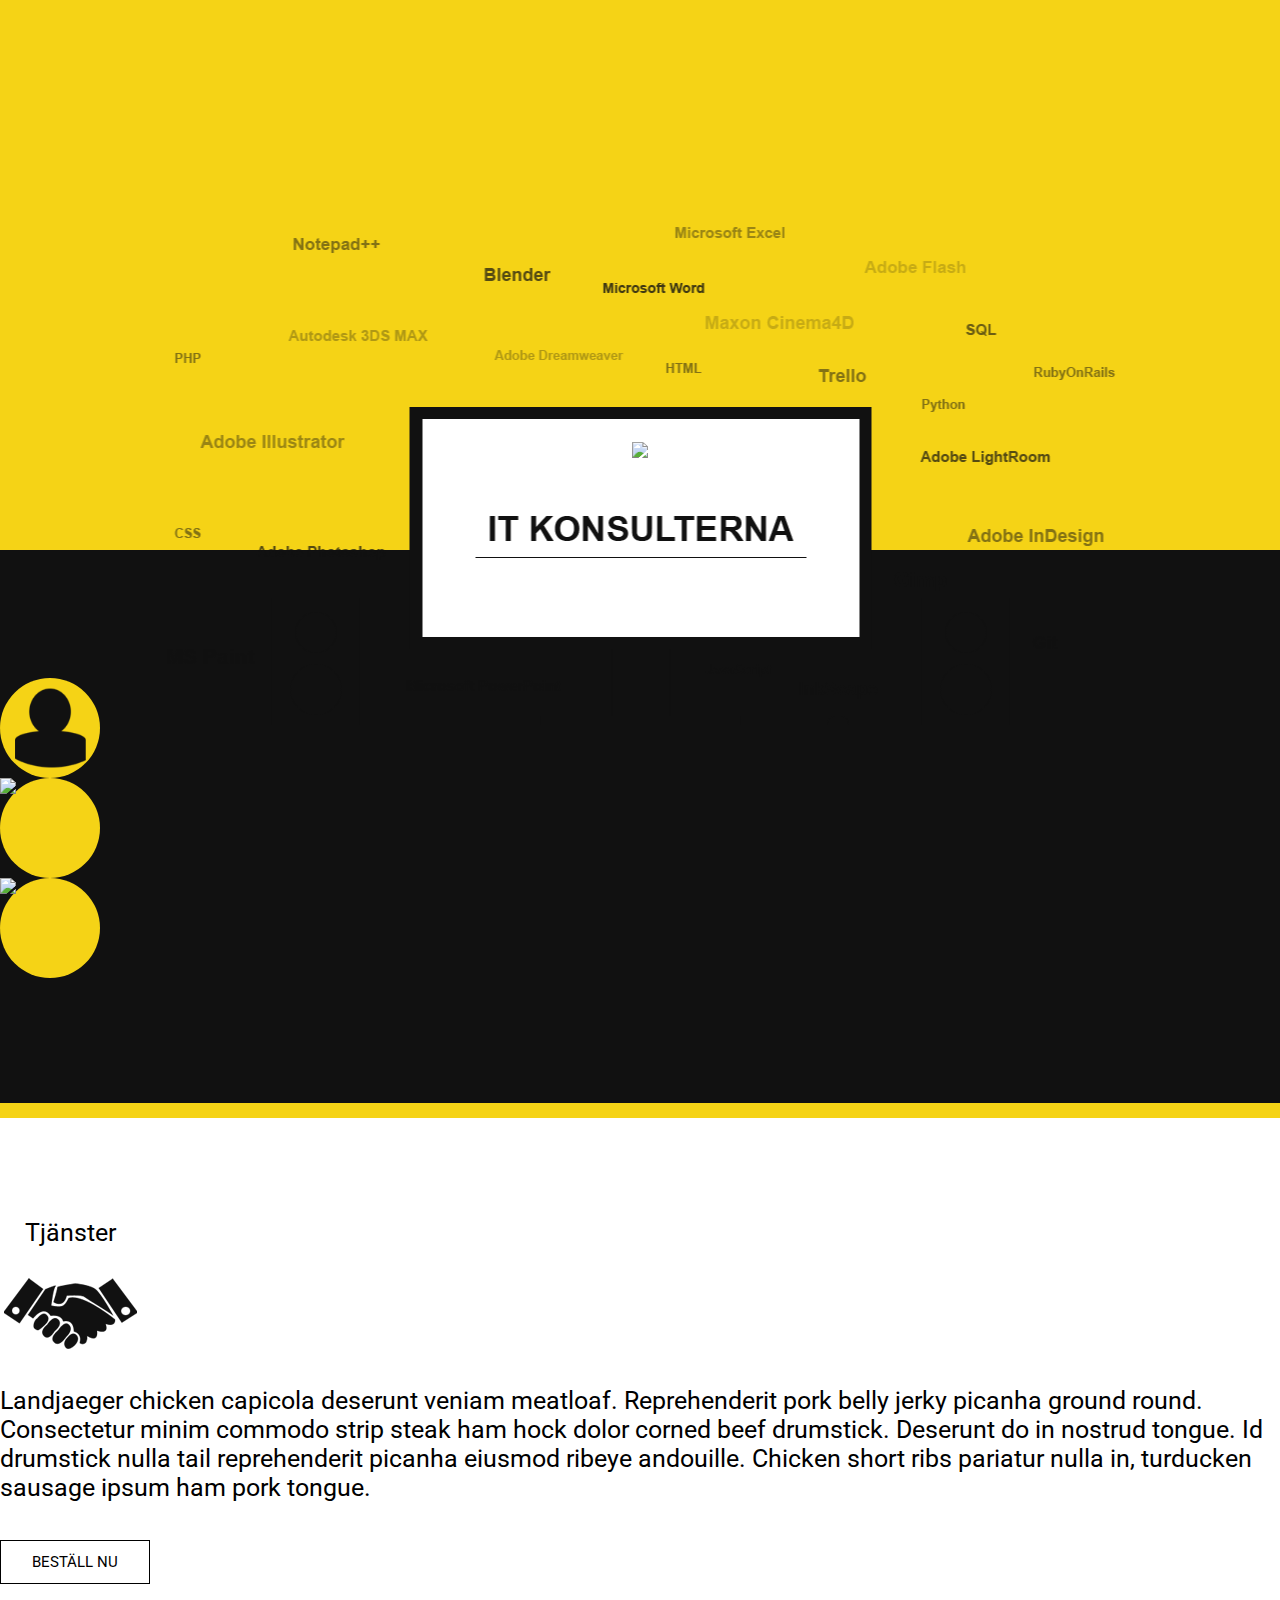
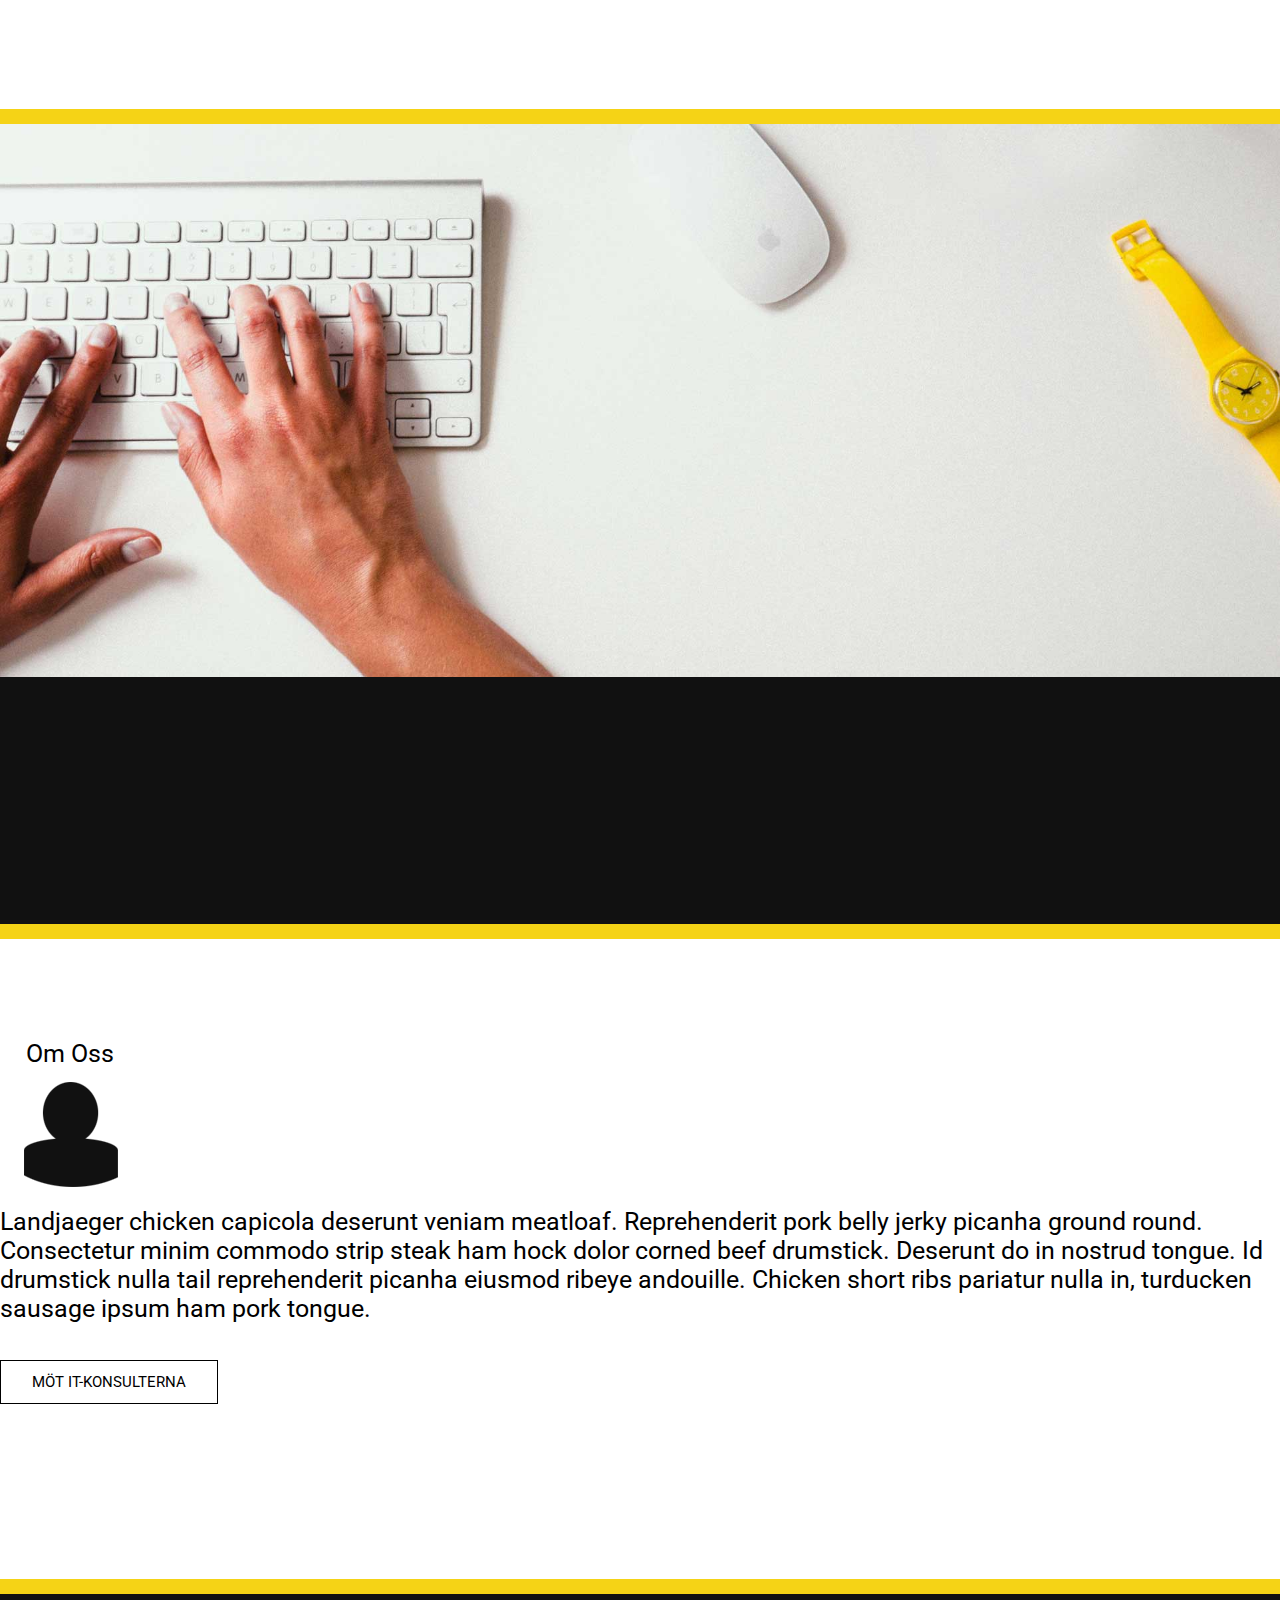
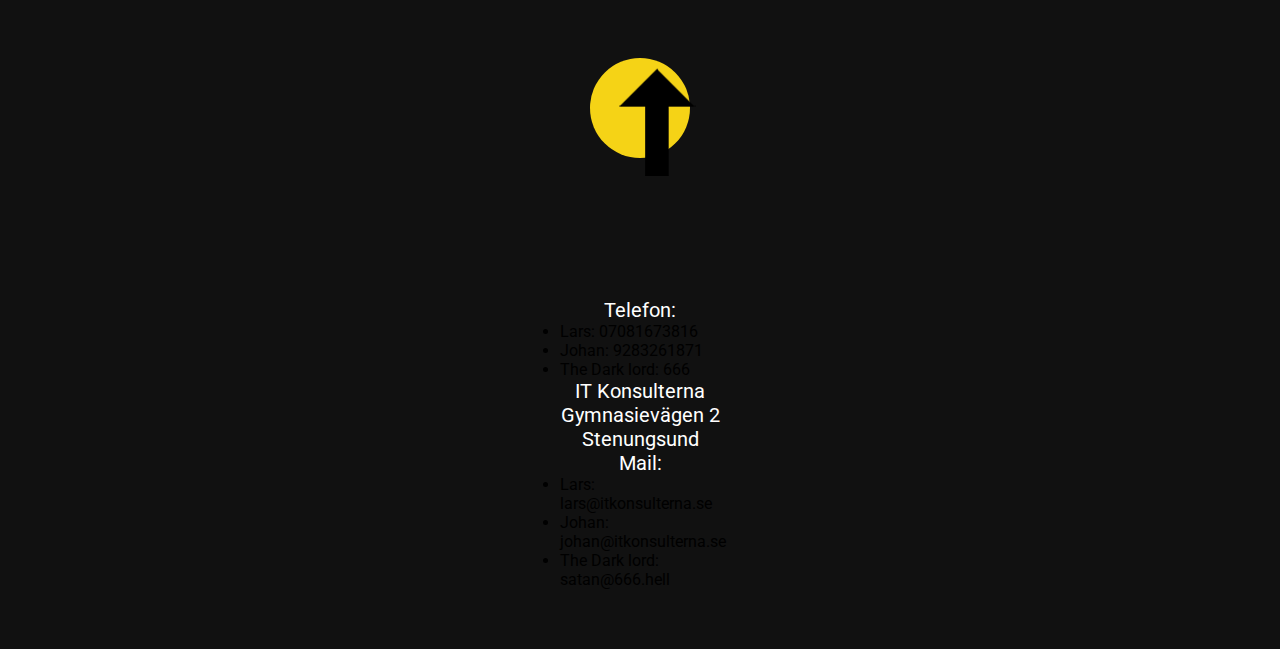
==== commit 678d324a: "Fixed all dat shizz" ====
--- a/index.html
+++ b/index.html
@@ -45,22 +45,7 @@
                                 </div>
                                 <div class="row">
                                     <div class="col-md-1 col-md-offset-12 col-md-pull-1 col-md-pull-8">
-<<<<<<< HEAD
-
-                                        <a href="#omoss"><span><img class="om img-responsive" src="images/Om-Oss.png"/></span></a>
-
-                                        <a href="#omoss" class="om-a">
-										<span class="image-content"><img class="om img-responsive" src="images/Om-Oss.png"/></span>
-										
-										</a>
-
-=======
-                                        <a href="#omoss"><span><img class="om img-responsive" src="images/Om-Oss.png"/></span></a>
-                                        <a href="#" class="om-a">
-										<span class="image-content"><img class="om img-responsive" src="images/Om-Oss.png"/></span>
-										
-										</a>
->>>>>>> origin/master
+                                        <a href="#omoss"><span class="image-content"><img class="om img-responsive" src="images/Om-Oss.png"/></span></a>
                                     </div>
                                 </div>
                             </div>
@@ -75,18 +60,7 @@
                             <div class="col-md-2">
                                 <div class="row">
                                     <div class="col-md-1 col-md-offset-12 col-md-pull-1 col-md-pull-8">
-<<<<<<< HEAD
-
-                                        <a href="#services"><span><img class="tjanster img-responsive" src="images/tjanster.png"/></span></a>
-
-                                        <a href="#services" class="tjanster-a">
-=======
-                                        <a href="#services"><span><img class="tjanster img-responsive" src="images/tjanster.png"/></span></a>
-                                        <a href="#" class="tjanster-a">
->>>>>>> origin/master
-										<span class="image-content"><img class="tjanster img-responsive" src="images/tjanster.png"/></span>
-										
-										</a>
+                                        <a href="#services"><span class="image-content"><img class="tjanster img-responsive" src="images/tjanster.png"/></span></a>
                                     </div>
                                 </div>
                             </div>
@@ -103,16 +77,7 @@
                                 </div>
                                 <div class="row">
                                     <div class="col-md-4 col-md-offset-9">
-<<<<<<< HEAD
-
-                                        <a href="#kontakt"><span><img class="kontakt img-responsive" src="images/kontakt.png"/></span></a>
-                                        <a href="#kontakt" class="kontakt-a">
-=======
-                                        <a href="#kontakt"><span><img class="kontakt img-responsive" src="images/kontakt.png"/></span></a>
-                                        <a href="#" class="kontakt-a">
->>>>>>> origin/master
-										<span class="image-content"><img class="kontakt img-responsive" src="images/kontakt.png"/></span>
-										
+                                        <a href="#kontakt"><span class="image-content"><img class="kontakt img-responsive" src="images/kontakt.png"/></span></a>
 										</a>
                                     </div>
                                 </div>
@@ -198,7 +163,7 @@
     <div class="row">
     <div class="arrow">
 
-        <a href="#top"> <span><img class="top img-responsive" src="images/arrow.png"/></span></a>
+        <a href="#top"> <span class="image-content"><img class="top img-responsive" src="images/arrow.png"/></span></a>
         
     </div>
     
--- a/css/Style.css
+++ b/css/Style.css
@@ -144,11 +144,6 @@
  text-align: center;
 }
 
-<<<<<<< HEAD
-
-
-=======
->>>>>>> origin/master
 .readMore {
 		text-transform: uppercase;
 		font-size: 0.6em;
@@ -167,12 +162,5 @@
 		color: white;
 		transition: all 0.1s linear;
 		text-decoration: none;
-<<<<<<< HEAD
 		}
-=======
-}
 
-
-
-
->>>>>>> origin/master
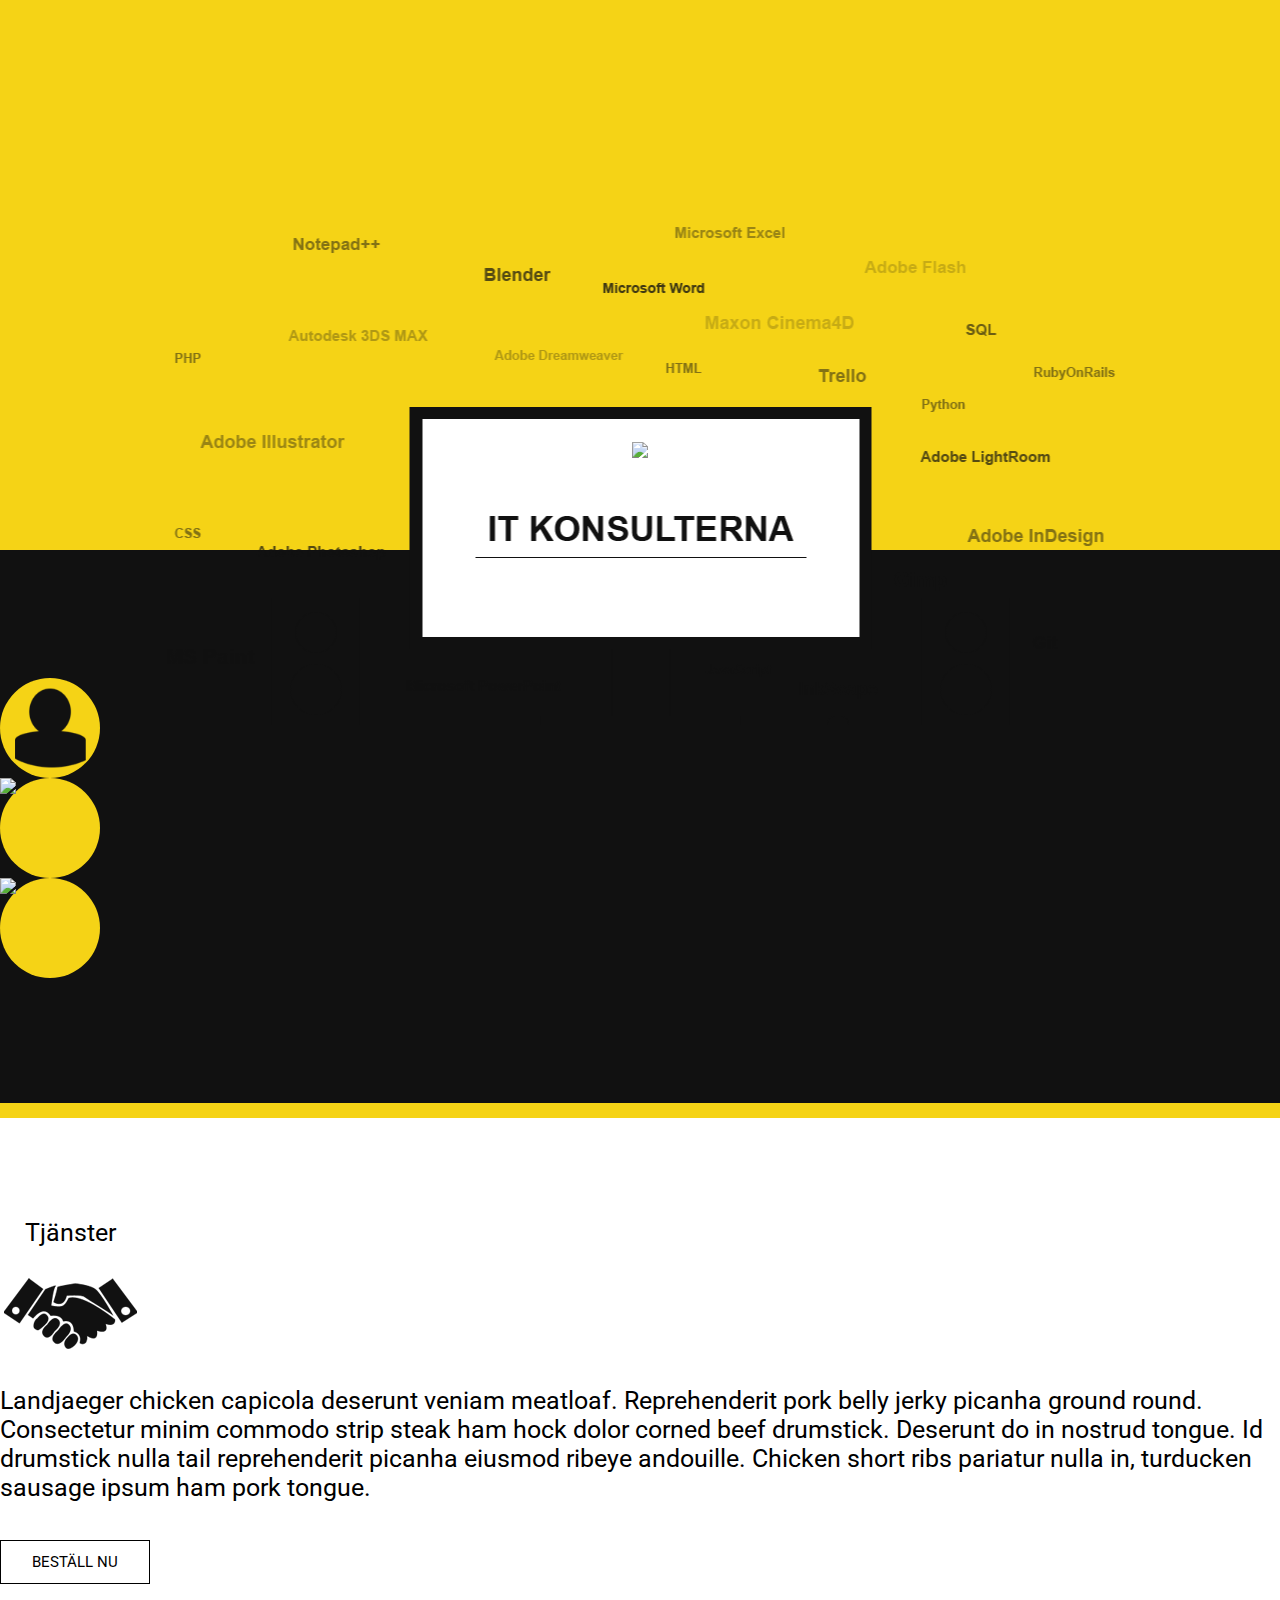
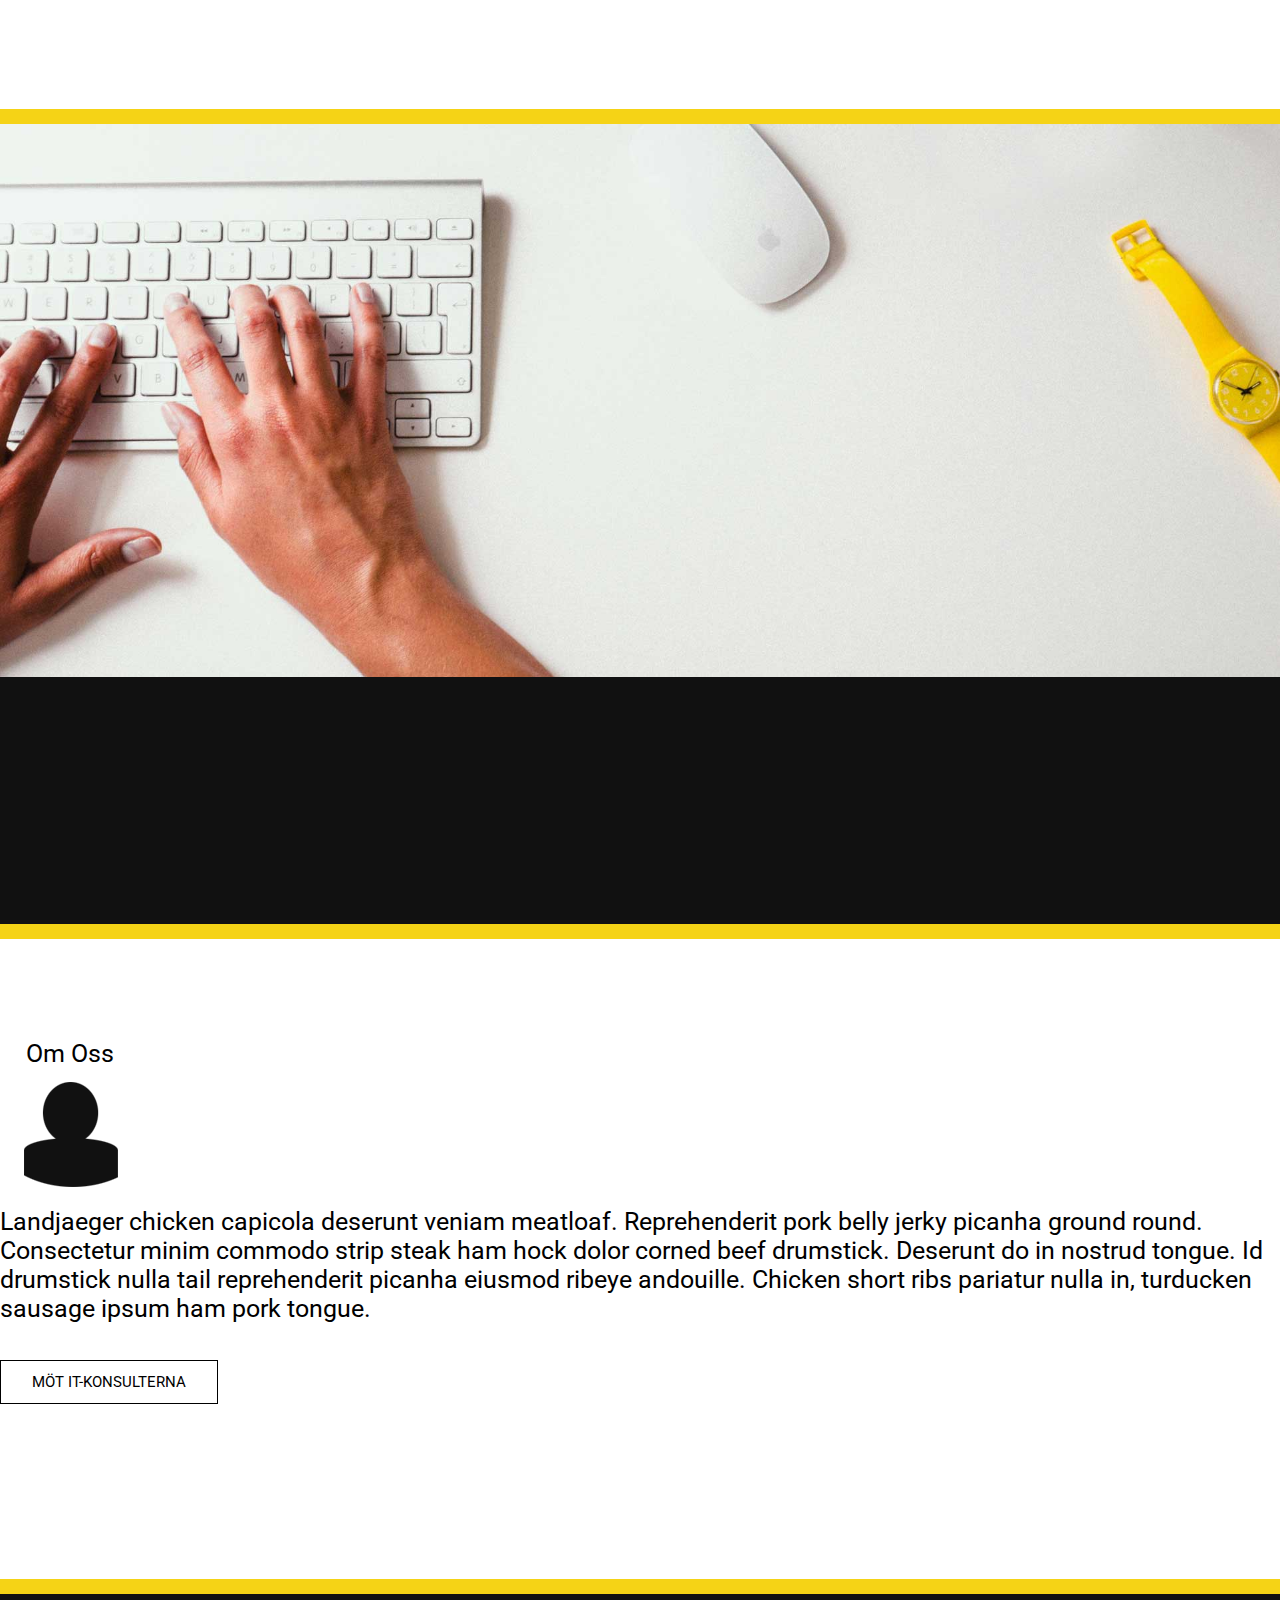
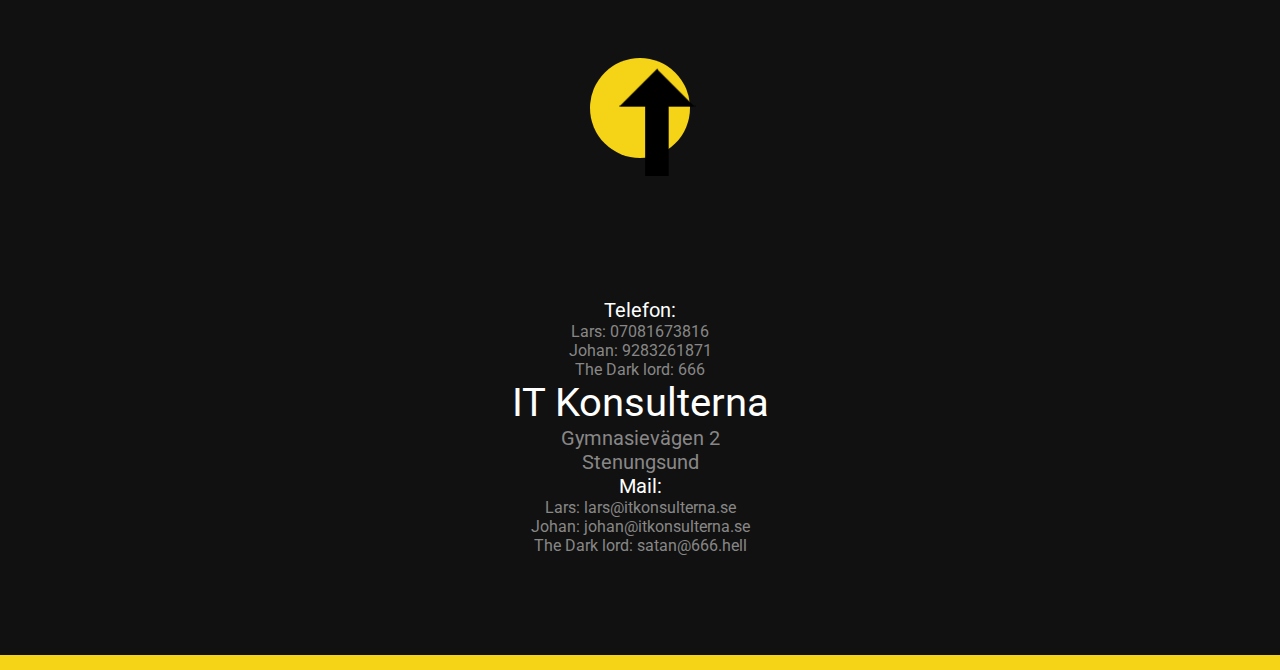
==== commit 177394d9: "grejsat lite med footern och js" ====
--- a/index.html
+++ b/index.html
@@ -18,6 +18,15 @@
 
 <link rel="stylesheet" href="css/Style.css" type="text/css">
 
+    
+    
+    
+    
+<script type='text/javascript' src='Scroll.js'></script>
+
+    
+    
+    
 </head>
 <body>
 
@@ -89,8 +98,7 @@
         </div>
     </div>
     
-    <div class="services">
-        <section id="services">
+    <div class="services" id="services">
         <div class="row">
         
         <div class="col-md-2 col-md-offset-2">
@@ -115,7 +123,6 @@
         
         </div>
     
-    </section>
     
     </div>
 
@@ -129,8 +136,7 @@
     
     
     
-    <div class="omoss">
-        <section id="omoss">
+    <div class="omoss" id="omoss">
         <div class="row">
         
         <div class="col-md-2 col-md-offset-2">
@@ -156,7 +162,6 @@
         </div>
     
     
-    </section>
     </div>
 
     
@@ -174,8 +179,7 @@
     
     
 
-<footer class="footer">
-<section id="kontakt">
+<footer class="footer" id="kontakt">
     <div class="row">
         
         <div class="col-xs-6 col-sm-4">
@@ -193,9 +197,9 @@
         
         <div class="col-xs-6 col-sm-4">
         
-            <p>IT Konsulterna</p>
-            <p>Gymnasievägen 2</p>
-            <p>Stenungsund</p>
+            <p class="name">IT Konsulterna</p>
+            <p class="find">Gymnasievägen 2</p>
+            <p class="find">Stenungsund</p>
         </div>
     
         
@@ -212,7 +216,6 @@
     
     
     </div>
-    </section>
 </footer>  
 </div> 
 </body>
--- a/css/Style.css
+++ b/css/Style.css
@@ -90,8 +90,14 @@
     text-align: center;
     font-size: 20px;
     padding-top: 7em;
-    padding-bottom: 3em;
+    padding-bottom: 5em;
+    border-bottom: 15px solid #f5d316;
     
+}
+
+footer ul {
+    font-size: 16px;
+    color: #888787;
 }
 
 .image-bg-fixed-height {
@@ -106,13 +112,7 @@
  color: white;
 }
 
-ul {
- 
-   margin: 0 auto;
-    text-align: left;
-    width: 10em;
-    font-size: 16px;
-}
+
 
 .services {
     padding-top: 4em;
@@ -163,4 +163,10 @@
 		transition: all 0.1s linear;
 		text-decoration: none;
 		}
+.name {
+ font-size: 2em;   
+}
 
+.find {
+ color: #888787;   
+}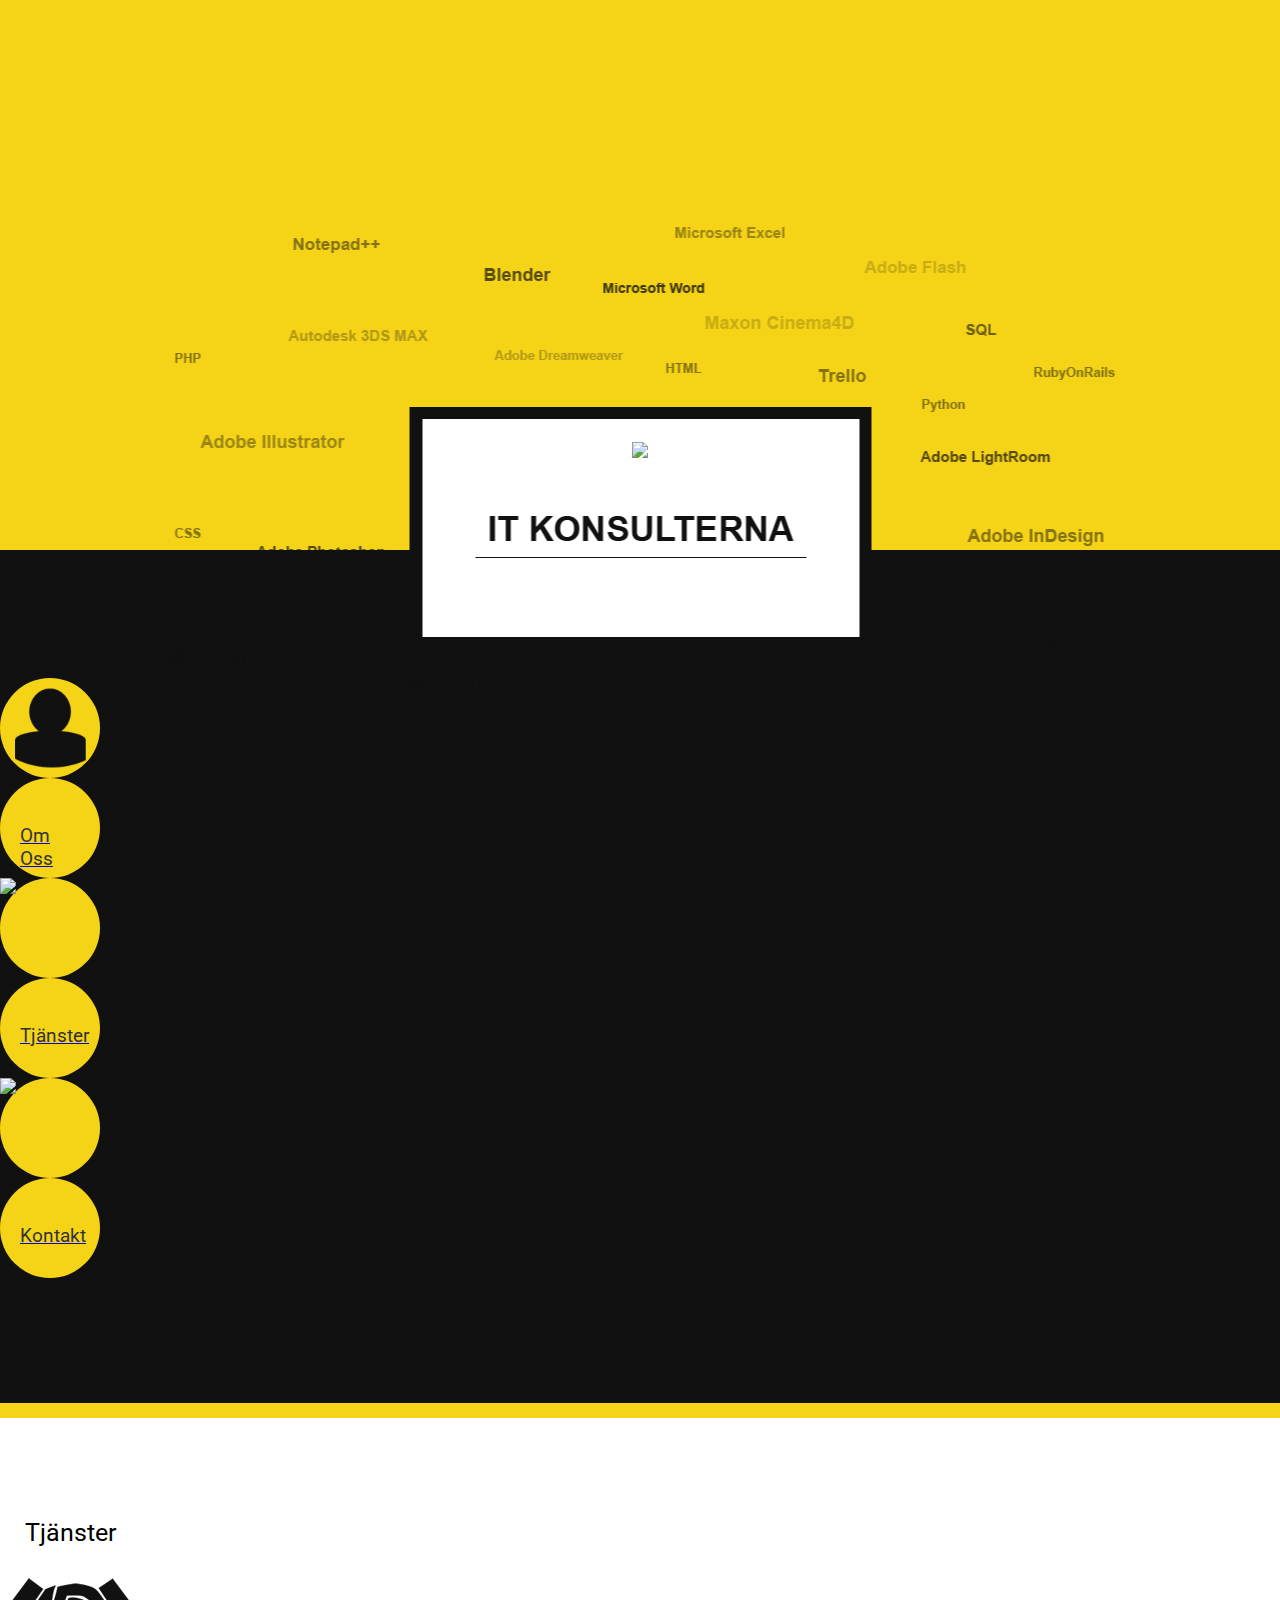
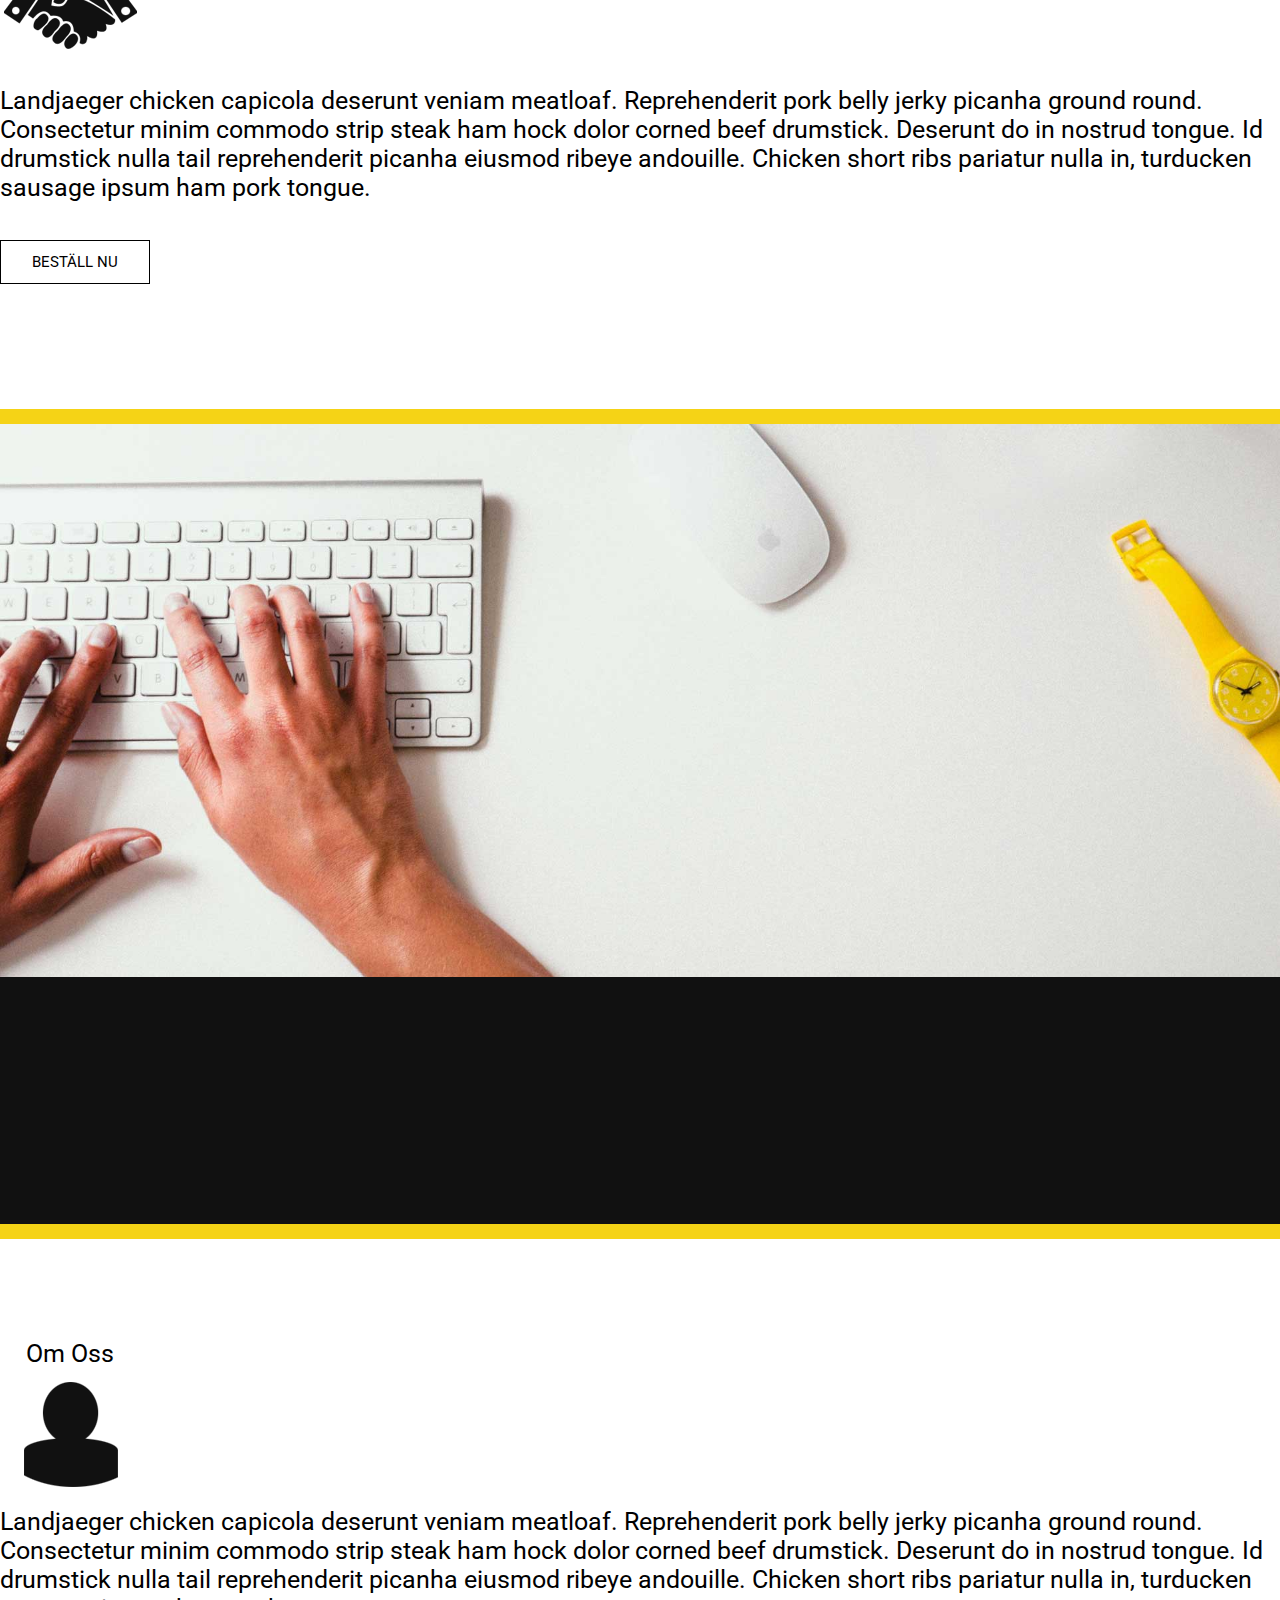
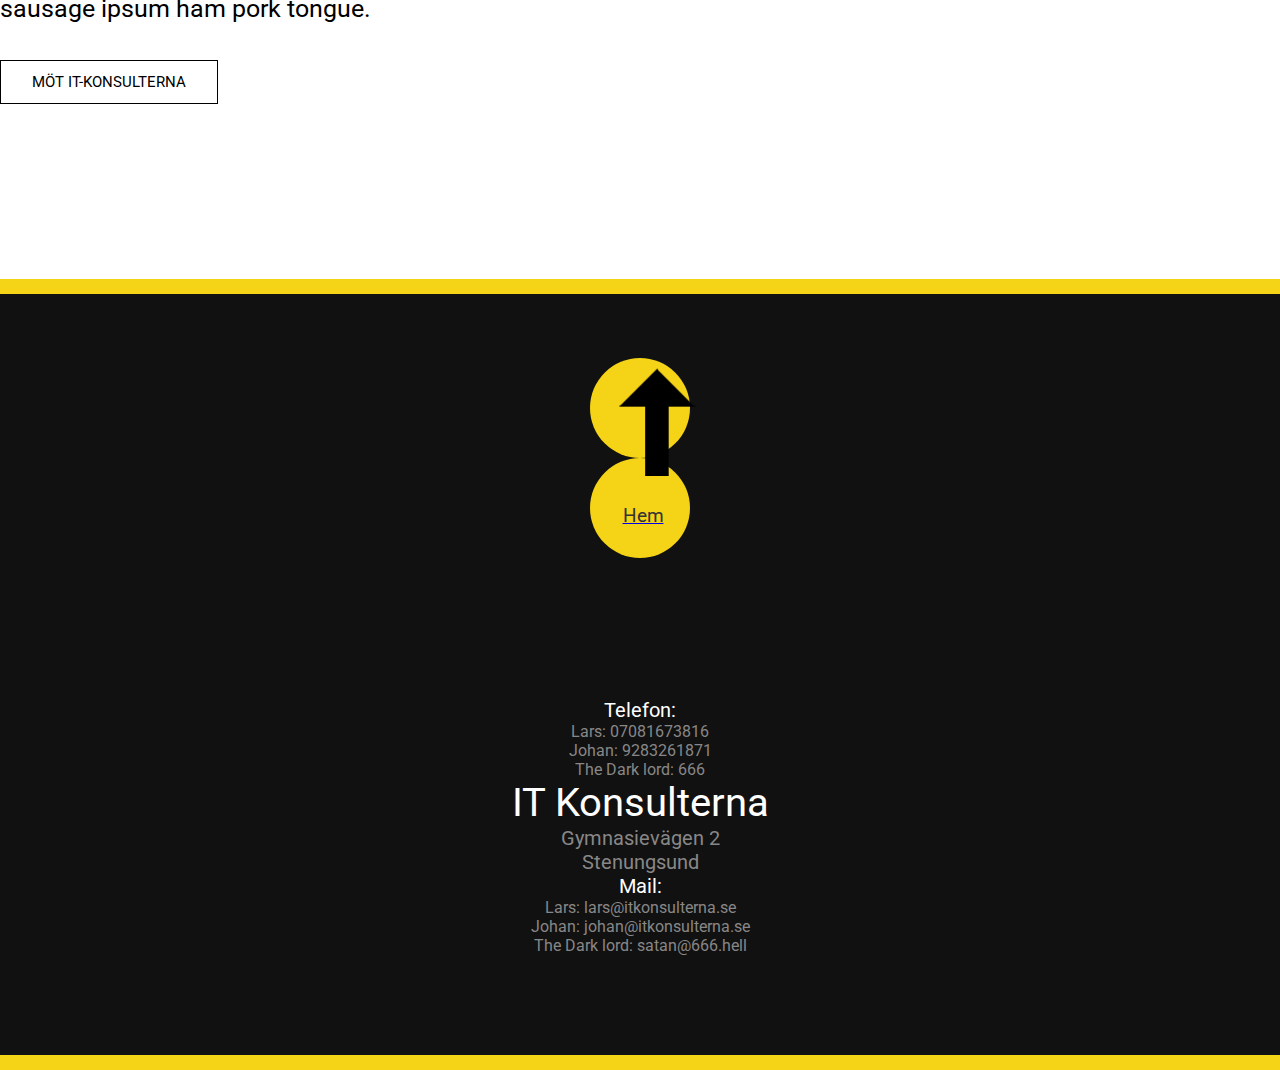
==== commit 89bde3b1: "JavaScript" ====
--- a/index.html
+++ b/index.html
@@ -18,11 +18,10 @@
 
 <link rel="stylesheet" href="css/Style.css" type="text/css">
 
-    
-    
-    
-    
-<script type='text/javascript' src='Scroll.js'></script>
+<script type='text/javascript' src='https://code.jquery.com/jquery-1.12.0.min.js'></script>
+    
+<script type='text/javascript' src='Scripts.js'></script>
+
 
     
     
@@ -54,7 +53,10 @@
                                 </div>
                                 <div class="row">
                                     <div class="col-md-1 col-md-offset-12 col-md-pull-1 col-md-pull-8">
-                                        <a href="#omoss"><span class="image-content"><img class="om img-responsive" src="images/Om-Oss.png"/></span></a>
+                                        <a href="#omoss" class="Explanation">
+										<span class="image-content"><img class="om img-responsive" src="images/Om-Oss.png"/></span>
+										<span class="text-content hidden"><p class="center-text">Om Oss</p></span>
+										</a>
                                     </div>
                                 </div>
                             </div>
@@ -69,7 +71,10 @@
                             <div class="col-md-2">
                                 <div class="row">
                                     <div class="col-md-1 col-md-offset-12 col-md-pull-1 col-md-pull-8">
-                                        <a href="#services"><span class="image-content"><img class="tjanster img-responsive" src="images/tjanster.png"/></span></a>
+                                        <a href="#services" class="Explanation">
+										<span class="image-content"><img class="tjanster img-responsive" src="images/tjanster.png"/></span>
+										<span class="text-content hidden"><p class="center-text">Tjänster</p></span>
+										</a>
                                     </div>
                                 </div>
                             </div>
@@ -86,7 +91,9 @@
                                 </div>
                                 <div class="row">
                                     <div class="col-md-4 col-md-offset-9">
-                                        <a href="#kontakt"><span class="image-content"><img class="kontakt img-responsive" src="images/kontakt.png"/></span></a>
+                                        <a href="#kontakt" class="Explanation">
+										<span class="image-content"><img class="kontakt img-responsive" src="images/kontakt.png"/></span>
+										<span class="text-content hidden"><p class="center-text">Kontakt</p></span>
 										</a>
                                     </div>
                                 </div>
@@ -168,7 +175,10 @@
     <div class="row">
     <div class="arrow">
 
-        <a href="#top"> <span class="image-content"><img class="top img-responsive" src="images/arrow.png"/></span></a>
+        <a href="#top" class="scrollup Explanation">
+		<span class="image-content"><img class="top img-responsive" src="images/arrow.png"/></span>
+		<span class="text-content hidden"><p class="bottom-text">Hem</p></span>
+		</a>
         
     </div>
     
--- a/css/Style.css
+++ b/css/Style.css
@@ -169,4 +169,41 @@
 
 .find {
  color: #888787;   
+}
+
+
+a span.text-content {
+    border-radius: 100%;
+    display: block;
+    width: 100px;
+    height: 100px;
+    background: #f5d316;
+}
+
+.center-text {
+	width: 60px;
+	height: 20px;
+	margin-left: auto;
+	margin-right: auto;
+	padding-top: 2.4em;
+	color: #333;
+	font-size: 1.2em;
+}
+
+.bottom-text {
+	width: 35px;
+	height: 20px;
+	margin-left: auto;
+	margin-right: auto;
+	padding-top: 2.4em;
+	color: #333;
+	font-size: 1.2em;
+}
+
+a:hover {
+	text-decoration: none;
+}
+
+.hidden {
+	display: none;
 }